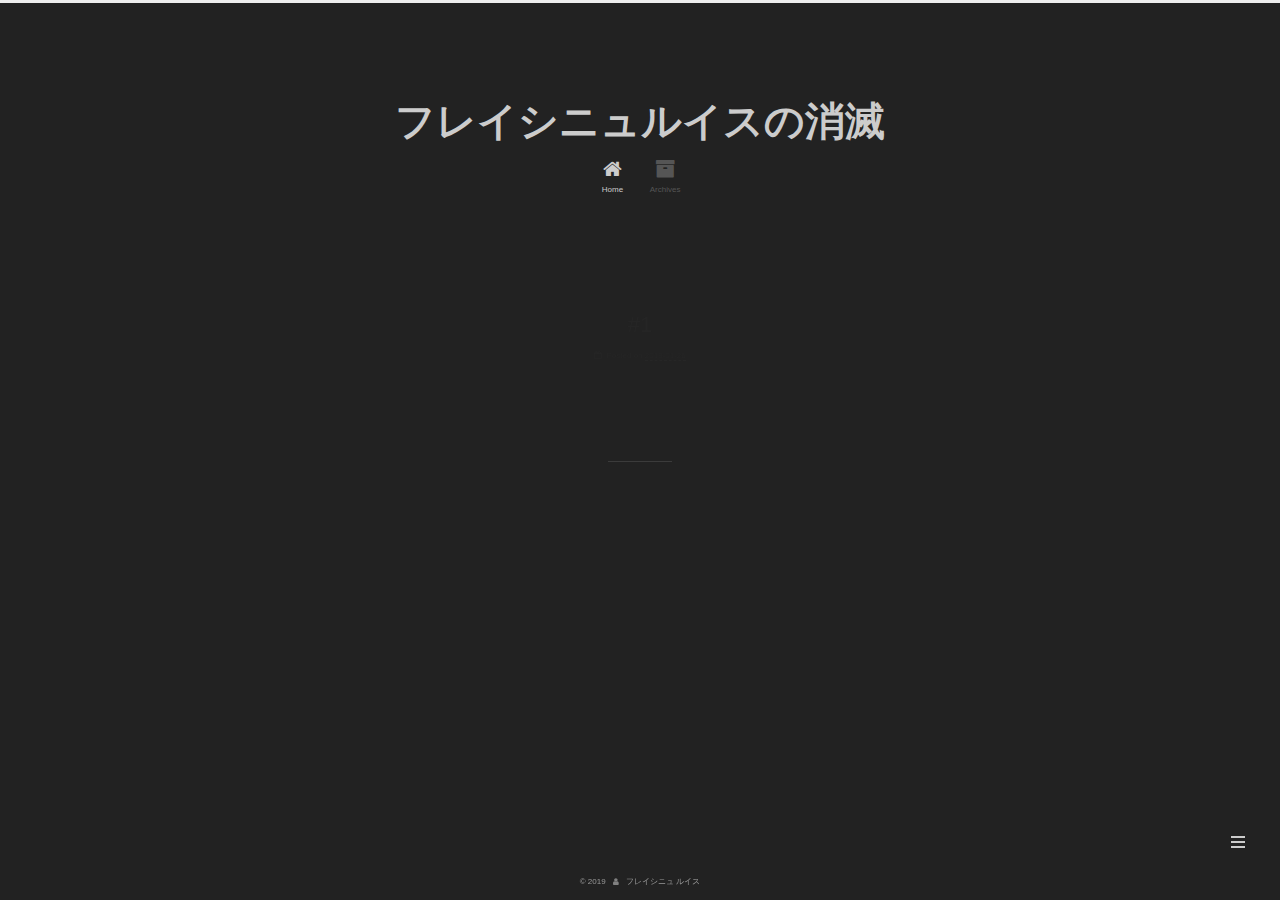
==== index.html @ 5e3090f8 "u" ====
<!DOCTYPE html>












  


<html class="theme-next muse use-motion" lang="">
<head><meta name="generator" content="Hexo 3.8.0">
  <meta charset="UTF-8">
<meta http-equiv="X-UA-Compatible" content="IE=edge">
<meta name="viewport" content="width=device-width, initial-scale=1, maximum-scale=2">
<meta name="theme-color" content="#222">


























<link rel="stylesheet" href="/lib/font-awesome/css/font-awesome.min.css?v=4.6.2">

<link rel="stylesheet" href="/css/main.css?v=6.7.0">


  <link rel="apple-touch-icon" sizes="180x180" href="/images/apple-touch-icon-next.png?v=6.7.0">


  <link rel="icon" type="image/png" sizes="32x32" href="/images/favicon-32x32-next.png?v=6.7.0">


  <link rel="icon" type="image/png" sizes="16x16" href="/images/favicon-16x16-next.png?v=6.7.0">


  <link rel="mask-icon" href="/images/logo.svg?v=6.7.0" color="#222">







<script id="hexo.configurations">
  var NexT = window.NexT || {};
  var CONFIG = {
    root: '/',
    scheme: 'Muse',
    version: '6.7.0',
    sidebar: {"position":"left","display":"post","offset":12,"b2t":false,"scrollpercent":false,"onmobile":false},
    fancybox: false,
    fastclick: false,
    lazyload: false,
    tabs: true,
    motion: {"enable":true,"async":false,"transition":{"post_block":"fadeIn","post_header":"slideDownIn","post_body":"slideDownIn","coll_header":"slideLeftIn","sidebar":"slideUpIn"}},
    algolia: {
      applicationID: '',
      apiKey: '',
      indexName: '',
      hits: {"per_page":10},
      labels: {"input_placeholder":"Search for Posts","hits_empty":"We didn't find any results for the search: ${query}","hits_stats":"${hits} results found in ${time} ms"}
    }
  };
</script>


  




  <meta property="og:type" content="website">
<meta property="og:title" content="フレイシニュルイスの消滅">
<meta property="og:url" content="http://yoursite.com/index.html">
<meta property="og:site_name" content="フレイシニュルイスの消滅">
<meta property="og:locale" content="default">
<meta name="twitter:card" content="summary">
<meta name="twitter:title" content="フレイシニュルイスの消滅">






  <link rel="canonical" href="http://yoursite.com/">



<script id="page.configurations">
  CONFIG.page = {
    sidebar: "",
  };
</script>

  <title>フレイシニュルイスの消滅</title>
  












  <noscript>
  <style>
  .use-motion .motion-element,
  .use-motion .brand,
  .use-motion .menu-item,
  .sidebar-inner,
  .use-motion .post-block,
  .use-motion .pagination,
  .use-motion .comments,
  .use-motion .post-header,
  .use-motion .post-body,
  .use-motion .collection-title { opacity: initial; }

  .use-motion .logo,
  .use-motion .site-title,
  .use-motion .site-subtitle {
    opacity: initial;
    top: initial;
  }

  .use-motion .logo-line-before i { left: initial; }
  .use-motion .logo-line-after i { right: initial; }
  </style>
</noscript>

</head>

<body itemscope="" itemtype="http://schema.org/WebPage" lang="default">

  
  
    
  

  <div class="container sidebar-position-left 
  page-home">
    <div class="headband"></div>

    <header id="header" class="header" itemscope="" itemtype="http://schema.org/WPHeader">
      <div class="header-inner"><div class="site-brand-wrapper">
  <div class="site-meta">
    

    <div class="custom-logo-site-title">
      <a href="/" class="brand" rel="start">
        <span class="logo-line-before"><i></i></span>
        <span class="site-title">フレイシニュルイスの消滅</span>
        <span class="logo-line-after"><i></i></span>
      </a>
    </div>
    
    
  </div>

  <div class="site-nav-toggle">
    <button aria-label="Toggle navigation bar">
      <span class="btn-bar"></span>
      <span class="btn-bar"></span>
      <span class="btn-bar"></span>
    </button>
  </div>
</div>



<nav class="site-nav">
  
    <ul id="menu" class="menu">
      
        
        
        
          
          <li class="menu-item menu-item-home menu-item-active">

    
    
    
      
    

    

    <a href="/" rel="section"><i class="menu-item-icon fa fa-fw fa-home"></i> <br>Home</a>

  </li>
        
        
        
          
          <li class="menu-item menu-item-archives">

    
    
    
      
    

    

    <a href="/archives/" rel="section"><i class="menu-item-icon fa fa-fw fa-archive"></i> <br>Archives</a>

  </li>

      
      
    </ul>
  

  
    

  

  
</nav>



  



</div>
    </header>

    


    <main id="main" class="main">
      <div class="main-inner">
        <div class="content-wrap">
          
          <div id="content" class="content">
            
  <section id="posts" class="posts-expand">
    
      

  

  
  
  

  

  <article class="post post-type-normal" itemscope="" itemtype="http://schema.org/Article">
  
  
  
  <div class="post-block">
    <link itemprop="mainEntityOfPage" href="http://yoursite.com/2019/01/26/1/">

    <span hidden itemprop="author" itemscope="" itemtype="http://schema.org/Person">
      <meta itemprop="name" content="フレイシニュ ルイス">
      <meta itemprop="description" content="">
      <meta itemprop="image" content="/images/avatar.gif">
    </span>

    <span hidden itemprop="publisher" itemscope="" itemtype="http://schema.org/Organization">
      <meta itemprop="name" content="フレイシニュルイスの消滅">
    </span>

    
      <header class="post-header">

        
        
          <h1 class="post-title" itemprop="name headline">
                
                
                <a href="/2019/01/26/1/" class="post-title-link" itemprop="url">#1</a>
              
            
          </h1>
        

        <div class="post-meta">
          <span class="post-time">

            
            
            

            
              <span class="post-meta-item-icon">
                <i class="fa fa-calendar-o"></i>
              </span>
              
                <span class="post-meta-item-text">Posted on</span>
              

              
                
              

              <time title="Created: 2019-01-26 18:17:09" itemprop="dateCreated datePublished" datetime="2019-01-26T18:17:09+00:00">2019-01-26</time>
            

            
          </span>

          

          
            
            
          

          
          

          

          

          

        </div>
      </header>
    

    
    
    
    <div class="post-body" itemprop="articleBody">

      
      

      
        
          
            
          
        
      
    </div>

    

    
    
    

    

    
      
    
    

    

    <footer class="post-footer">
      

      

      

      
      
        <div class="post-eof"></div>
      
    </footer>
  </div>
  
  
  
  </article>


    
      

  

  
  
  

  

  <article class="post post-type-normal" itemscope="" itemtype="http://schema.org/Article">
  
  
  
  <div class="post-block">
    <link itemprop="mainEntityOfPage" href="http://yoursite.com/2019/01/26/note-0/">

    <span hidden itemprop="author" itemscope="" itemtype="http://schema.org/Person">
      <meta itemprop="name" content="フレイシニュ ルイス">
      <meta itemprop="description" content="">
      <meta itemprop="image" content="/images/avatar.gif">
    </span>

    <span hidden itemprop="publisher" itemscope="" itemtype="http://schema.org/Organization">
      <meta itemprop="name" content="フレイシニュルイスの消滅">
    </span>

    
      <header class="post-header">

        
        
          <h1 class="post-title" itemprop="name headline">
                
                
                <a href="/2019/01/26/note-0/" class="post-title-link" itemprop="url">note #0</a>
              
            
          </h1>
        

        <div class="post-meta">
          <span class="post-time">

            
            
            

            
              <span class="post-meta-item-icon">
                <i class="fa fa-calendar-o"></i>
              </span>
              
                <span class="post-meta-item-text">Posted on</span>
              

              
                
              

              <time title="Created: 2019-01-26 10:15:08 / Modified: 10:18:47" itemprop="dateCreated datePublished" datetime="2019-01-26T10:15:08+00:00">2019-01-26</time>
            

            
              

              
            
          </span>

          

          
            
            
          

          
          

          

          

          

        </div>
      </header>
    

    
    
    
    <div class="post-body" itemprop="articleBody">

      
      

      
        
          
            <p>百五</p>

          
        
      
    </div>

    

    
    
    

    

    
      
    
    

    

    <footer class="post-footer">
      

      

      

      
      
        <div class="post-eof"></div>
      
    </footer>
  </div>
  
  
  
  </article>


    
  </section>

  


          </div>
          

        </div>
        
          
  
  <div class="sidebar-toggle">
    <div class="sidebar-toggle-line-wrap">
      <span class="sidebar-toggle-line sidebar-toggle-line-first"></span>
      <span class="sidebar-toggle-line sidebar-toggle-line-middle"></span>
      <span class="sidebar-toggle-line sidebar-toggle-line-last"></span>
    </div>
  </div>

  <aside id="sidebar" class="sidebar">
    
    <div class="sidebar-inner">

      

      

      <div class="site-overview-wrap sidebar-panel sidebar-panel-active">
        <div class="site-overview">
          <div class="site-author motion-element" itemprop="author" itemscope="" itemtype="http://schema.org/Person">
            
              <p class="site-author-name" itemprop="name">フレイシニュ ルイス</p>
              <p class="site-description motion-element" itemprop="description"></p>
          </div>

          
            <nav class="site-state motion-element">
              
                <div class="site-state-item site-state-posts">
                
                  <a href="/archives/">
                
                    <span class="site-state-item-count">2</span>
                    <span class="site-state-item-name">posts</span>
                  </a>
                </div>
              

              

              
            </nav>
          

          

          

          

          
          

          
            
          
          

        </div>
      </div>

      

      

    </div>
  </aside>


        
      </div>
    </main>

    <footer id="footer" class="footer">
      <div class="footer-inner">
        <div class="copyright">&copy; <span itemprop="copyrightYear">2019</span>
  <span class="with-love" id="animate">
    <i class="fa fa-user"></i>
  </span>
  <span class="author" itemprop="copyrightHolder">フレイシニュ ルイス</span>

  

  
</div>









        








        
      </div>
    </footer>

    
      <div class="back-to-top">
        <i class="fa fa-arrow-up"></i>
        
      </div>
    

    

    

    
  </div>

  

<script>
  if (Object.prototype.toString.call(window.Promise) !== '[object Function]') {
    window.Promise = null;
  }
</script>


























  
  <script src="/lib/jquery/index.js?v=2.1.3"></script>

  
  <script src="/lib/velocity/velocity.min.js?v=1.2.1"></script>

  
  <script src="/lib/velocity/velocity.ui.min.js?v=1.2.1"></script>


  


  <script src="/js/src/utils.js?v=6.7.0"></script>

  <script src="/js/src/motion.js?v=6.7.0"></script>



  
  


  <script src="/js/src/schemes/muse.js?v=6.7.0"></script>



  

  


  <script src="/js/src/bootstrap.js?v=6.7.0"></script>



  



  





  

  

  

  

  

  

  

  

  

  

  

  

  

</body>
</html>
---- css/main.css ----
/* normalize.css v3.0.2 | MIT License | git.io/normalize */
html {
  font-family: sans-serif; /* 1 */
  -ms-text-size-adjust: 100%; /* 2 */
  -webkit-text-size-adjust: 100%; /* 2 */
}
body {
  margin: 0;
}
article,
aside,
details,
figcaption,
figure,
footer,
header,
hgroup,
main,
menu,
nav,
section,
summary {
  display: block;
}
audio,
canvas,
progress,
video {
  display: inline-block; /* 1 */
  vertical-align: baseline; /* 2 */
}
audio:not([controls]) {
  display: none;
  height: 0;
}
[hidden],
template {
  display: none;
}
a {
  background-color: transparent;
}
a:active,
a:hover {
  outline: 0;
}
abbr[title] {
  border-bottom: 1px dotted;
}
b,
strong {
  font-weight: bold;
}
dfn {
  font-style: italic;
}
h1 {
  font-size: 2em;
  margin: 0.67em 0;
}
mark {
  background: #ff0;
  color: #000;
}
small {
  font-size: 80%;
}
sub,
sup {
  font-size: 75%;
  line-height: 0;
  position: relative;
  vertical-align: baseline;
}
sup {
  top: -0.5em;
}
sub {
  bottom: -0.25em;
}
img {
  border: 0;
}
svg:not(:root) {
  overflow: hidden;
}
figure {
  margin: 1em 40px;
}
hr {
  -moz-box-sizing: content-box;
  box-sizing: content-box;
  height: 0;
}
pre {
  overflow: auto;
}
code,
kbd,
pre,
samp {
  font-family: monospace, monospace;
  font-size: 1em;
}
button,
input,
optgroup,
select,
textarea {
  color: inherit; /* 1 */
  font: inherit; /* 2 */
  margin: 0; /* 3 */
}
button {
  overflow: visible;
}
button,
select {
  text-transform: none;
}
button,
html input[type="button"],
input[type="reset"],
input[type="submit"] {
  -webkit-appearance: button; /* 2 */
  cursor: pointer; /* 3 */
}
button[disabled],
html input[disabled] {
  cursor: default;
}
button::-moz-focus-inner,
input::-moz-focus-inner {
  border: 0;
  padding: 0;
}
input {
  line-height: normal;
}
input[type="checkbox"],
input[type="radio"] {
  box-sizing: border-box; /* 1 */
  padding: 0; /* 2 */
}
input[type="number"]::-webkit-inner-spin-button,
input[type="number"]::-webkit-outer-spin-button {
  height: auto;
}
input[type="search"] {
  -webkit-appearance: textfield; /* 1 */
  -moz-box-sizing: content-box;
  -webkit-box-sizing: content-box; /* 2 */
  box-sizing: content-box;
}
input[type="search"]::-webkit-search-cancel-button,
input[type="search"]::-webkit-search-decoration {
  -webkit-appearance: none;
}
fieldset {
  border: 1px solid #c0c0c0;
  margin: 0 2px;
  padding: 0.35em 0.625em 0.75em;
}
legend {
  border: 0; /* 1 */
  padding: 0; /* 2 */
}
textarea {
  overflow: auto;
}
optgroup {
  font-weight: bold;
}
table {
  border-collapse: collapse;
  border-spacing: 0;
}
td,
th {
  padding: 0;
}
::selection {
  background: #262a30;
  color: #fff;
}
body {
  position: relative;
  font-family: 'Lato', "PingFang SC", "Microsoft YaHei", sans-serif;
  font-size: 14px;
  line-height: 2;
  color: #ccc;
  background: #222;
}
@media (max-width: 767px) {
  body {
    padding-right: 0 !important;
  }
}
@media (min-width: 768px) and (max-width: 991px) {
  body {
    padding-right: 0 !important;
  }
}
@media (min-width: 1200px) {
  body {
    font-size: 16px;
  }
}
h1,
h2,
h3,
h4,
h5,
h6 {
  margin: 0;
  padding: 0;
  font-weight: bold;
  line-height: 1.5;
  font-family: 'Lato', "PingFang SC", "Microsoft YaHei", sans-serif;
}
h1,
h2,
h3,
h4,
h5,
h6 {
  margin: 20px 0 px;
}
h1 {
  font-size: 22px;
}
h1 code {
  font-size: 22px;
}
@media (max-width: 767px) {
  h1 {
    font-size: 18px;
  }
  h1 code {
    font-size: 18px;
  }
}
h2 {
  font-size: 20px;
}
h2 code {
  font-size: 20px;
}
@media (max-width: 767px) {
  h2 {
    font-size: 16px;
  }
  h2 code {
    font-size: 16px;
  }
}
h3 {
  font-size: 18px;
}
h3 code {
  font-size: 18px;
}
@media (max-width: 767px) {
  h3 {
    font-size: 14px;
  }
  h3 code {
    font-size: 14px;
  }
}
h4 {
  font-size: 16px;
}
h4 code {
  font-size: 16px;
}
@media (max-width: 767px) {
  h4 {
    font-size: 12px;
  }
  h4 code {
    font-size: 12px;
  }
}
h5 {
  font-size: 14px;
}
h5 code {
  font-size: 14px;
}
@media (max-width: 767px) {
  h5 {
    font-size: 10px;
  }
  h5 code {
    font-size: 10px;
  }
}
h6 {
  font-size: 12px;
}
h6 code {
  font-size: 12px;
}
@media (max-width: 767px) {
  h6 {
    font-size: 8px;
  }
  h6 code {
    font-size: 8px;
  }
}
p {
  margin: 0 0 20px 0;
}
a,
span.exturl {
  overflow-wrap: break-word;
  word-wrap: break-word;
  background-color: transparent;
  color: #555;
  text-decoration: none;
  outline: none;
  border-bottom: 1px solid #999;
  cursor: pointer;
}
a:hover,
span.exturl:hover {
  color: #222;
  border-bottom-color: #222;
}
blockquote {
  margin: 0;
  padding: 0;
}
img {
  display: block;
  margin: auto;
  max-width: 100%;
  height: auto;
}
hr {
  margin: 40px 0;
  height: 3px;
  border: none;
  background-color: #ddd;
  background-image: repeating-linear-gradient(-45deg, #fff, #fff 4px, transparent 4px, transparent 8px);
}
blockquote {
  padding: 0 15px;
  color: #666;
  border-left: 4px solid #ddd;
}
blockquote cite::before {
  content: "-";
  padding: 0 5px;
}
dt {
  font-weight: 700;
}
dd {
  margin: 0;
  padding: 0;
}
kbd {
  border: 1px solid #ccc;
  border-radius: 0.2em;
  box-shadow: 0.1em 0.1em 0.2em rgba(0,0,0,0.1);
  background-color: #f9f9f9;
  font-family: inherit;
  background-image: -webkit-linear-gradient(top, #eee, #fff, #eee);
  padding: 0.1em 0.3em;
  white-space: nowrap;
}
.text-left {
  text-align: left;
}
.text-center {
  text-align: center;
}
.text-right {
  text-align: right;
}
.text-justify {
  text-align: justify;
}
.text-nowrap {
  white-space: nowrap;
}
.text-lowercase {
  text-transform: lowercase;
}
.text-uppercase {
  text-transform: uppercase;
}
.text-capitalize {
  text-transform: capitalize;
}
.center-block {
  display: block;
  margin-left: auto;
  margin-right: auto;
}
.clearfix:before,
.clearfix:after {
  content: " ";
  display: table;
}
.clearfix:after {
  clear: both;
}
.pullquote {
  width: 45%;
}
.pullquote.left {
  float: left;
  margin-left: 5px;
  margin-right: 10px;
}
.pullquote.right {
  float: right;
  margin-left: 10px;
  margin-right: 5px;
}
.affix.affix.affix {
  position: fixed;
}
.translation {
  margin-top: -20px;
  font-size: 14px;
  color: #999;
}
.scrollbar-measure {
  width: 100px;
  height: 100px;
  overflow: scroll;
  position: absolute;
  top: -9999px;
}
.use-motion .motion-element {
  opacity: 0;
}
table {
  margin: 20px 0;
  width: 100%;
  border-collapse: collapse;
  border-spacing: 0;
  border: 1px solid #ddd;
  font-size: 14px;
  word-break: break-all;
}
table>tbody>tr:nth-of-type(odd) {
  background-color: #f9f9f9;
}
table>tbody>tr:hover {
  background-color: #f5f5f5;
}
caption,
th,
td {
  padding: 8px;
  text-align: left;
  vertical-align: middle;
  font-weight: normal;
}
th,
td {
  border-bottom: 3px solid #ddd;
  border-right: 1px solid #eee;
}
th {
  padding-bottom: 10px;
  font-weight: 700;
}
td {
  border-bottom-width: 1px;
}
html,
body {
  height: 100%;
}
.container {
  position: relative;
}
.header-inner {
  margin: 0 auto;
  padding: 100px 0 70px;
  width: 700px;
}
@media (min-width: 1200px) {
  .container .header-inner {
    width: 800px;
  }
}
@media (min-width: 1600px) {
  .container .header-inner {
    width: 900px;
  }
}
.main-inner {
  margin: 0 auto;
  width: 700px;
}
@media (min-width: 1200px) {
  .container .main-inner {
    width: 800px;
  }
}
@media (min-width: 1600px) {
  .container .main-inner {
    width: 900px;
  }
}
.footer {
  padding: 10px 0;
}
.footer-inner {
  box-sizing: border-box;
  margin: 0px auto;
  width: 700px;
}
@media (min-width: 1200px) {
  .container .footer-inner {
    width: 800px;
  }
}
@media (min-width: 1600px) {
  .container .footer-inner {
    width: 900px;
  }
}
pre,
.highlight {
  overflow: auto;
  margin: 20px 0;
  padding: 0;
  font-size: 14px;
  color: #4d4d4c;
  background: #f7f7f7;
  line-height: 1.6;
}
pre,
code {
  font-family: consolas, Menlo, "PingFang SC", "Microsoft YaHei", monospace;
}
code {
  overflow-wrap: break-word;
  word-wrap: break-word;
  padding: 2px 4px;
  color: #555;
  background: #eee;
  border-radius: 3px;
  font-size: 14px;
}
pre {
  padding: 10px;
}
pre code {
  padding: 0;
  color: #4d4d4c;
  background: none;
  text-shadow: none;
}
.highlight {
  border-radius: 1px;
}
.highlight pre {
  border: none;
  margin: 0;
  padding: 10px 0;
}
.highlight table {
  margin: 0;
  width: auto;
  border: none;
}
.highlight td {
  border: none;
  padding: 0;
}
.highlight figcaption {
  font-size: 1em;
  color: #4d4d4c;
  line-height: 1em;
  margin-bottom: 1em;
  margin: 0em;
  padding: 0.5em;
  background: #eee;
  border-bottom: 1px solid #e9e9e9;
}
.highlight figcaption:before,
.highlight figcaption:after {
  content: " ";
  display: table;
}
.highlight figcaption:after {
  clear: both;
}
.highlight figcaption a {
  float: right;
  color: #4d4d4c;
}
.highlight figcaption a:hover {
  border-bottom-color: #4d4d4c;
}
.highlight .gutter pre {
  padding-left: 10px;
  padding-right: 10px;
  color: #869194;
  text-align: right;
  background-color: #eff2f3;
}
.highlight .code pre {
  width: 100%;
  padding-left: 10px;
  padding-right: 10px;
  background-color: #f7f7f7;
}
.highlight .line {
  height: 20px;
}
.gutter {
  -webkit-user-select: none;
  -moz-user-select: none;
  -ms-user-select: none;
  user-select: none;
}
.gist table {
  width: auto;
}
.gist table td {
  border: none;
}
pre .deletion {
  background: #fdd;
}
pre .addition {
  background: #dfd;
}
pre .meta {
  color: #8959a8;
}
pre .comment {
  color: #8e908c;
}
pre .variable,
pre .attribute,
pre .tag,
pre .name,
pre .regexp,
pre .ruby .constant,
pre .xml .tag .title,
pre .xml .pi,
pre .xml .doctype,
pre .html .doctype,
pre .css .id,
pre .css .class,
pre .css .pseudo {
  color: #c82829;
}
pre .number,
pre .preprocessor,
pre .built_in,
pre .builtin-name,
pre .literal,
pre .params,
pre .constant,
pre .command {
  color: #f5871f;
}
pre .ruby .class .title,
pre .css .rules .attribute,
pre .string,
pre .symbol,
pre .value,
pre .inheritance,
pre .header,
pre .ruby .symbol,
pre .xml .cdata,
pre .special,
pre .formula {
  color: #718c00;
}
pre .title,
pre .css .hexcolor {
  color: #3e999f;
}
pre .function,
pre .python .decorator,
pre .python .title,
pre .ruby .function .title,
pre .ruby .title .keyword,
pre .perl .sub,
pre .javascript .title,
pre .coffeescript .title {
  color: #4271ae;
}
pre .keyword,
pre .javascript .function {
  color: #8959a8;
}
.posts-expand .post-body img.full-image {
  border: none;
}
.blockquote-center,
.page-home .post-type-quote blockquote,
.page-post-detail .post-type-quote blockquote {
  position: relative;
  margin: 40px 0;
  padding: 0;
  border-left: none;
  text-align: center;
}
.blockquote-center::before,
.page-home .post-type-quote blockquote::before,
.page-post-detail .post-type-quote blockquote::before,
.blockquote-center::after,
.page-home .post-type-quote blockquote::after,
.page-post-detail .post-type-quote blockquote::after {
  position: absolute;
  content: ' ';
  display: block;
  width: 100%;
  height: 24px;
  opacity: 0.2;
  background-repeat: no-repeat;
  background-position: 0 -6px;
  background-size: 22px 22px;
}
.blockquote-center::before,
.page-home .post-type-quote blockquote::before,
.page-post-detail .post-type-quote blockquote::before {
  top: -20px;
  background-image: url("../images/quote-l.svg");
  border-top: 1px solid #ccc;
}
.blockquote-center::after,
.page-home .post-type-quote blockquote::after,
.page-post-detail .post-type-quote blockquote::after {
  bottom: -20px;
  background-image: url("../images/quote-r.svg");
  border-bottom: 1px solid #ccc;
  background-position: 100% 8px;
}
.blockquote-center p,
.page-home .post-type-quote blockquote p,
.page-post-detail .post-type-quote blockquote p,
.blockquote-center div,
.page-home .post-type-quote blockquote div,
.page-post-detail .post-type-quote blockquote div {
  text-align: center;
}
.post .post-body .group-picture img {
  box-sizing: border-box;
  padding: 0 3px;
  border: none;
}
.post .group-picture-row {
  overflow: hidden;
  margin-top: 6px;
}
.post .group-picture-row:first-child {
  margin-top: 0;
}
.post .group-picture-column {
  float: left;
}
.page-post-detail .post-body .group-picture-column {
  float: none;
  margin-top: 10px;
  width: auto !important;
}
.page-post-detail .post-body .group-picture-column img {
  margin: 0 auto;
}
.page-archive .group-picture-container {
  overflow: hidden;
}
.page-archive .group-picture-row {
  float: left;
}
.page-archive .group-picture-row:first-child {
  margin-top: 6px;
}
.page-archive .group-picture-column {
  max-width: 150px;
  max-height: 150px;
}
.post-body .note {
  position: relative;
  padding: 15px;
  margin-bottom: 20px;
  border: 1px solid #eee;
  border-left-width: 5px;
  border-radius: 3px;
}
.post-body .note h2,
.post-body .note h3,
.post-body .note h4,
.post-body .note h5,
.post-body .note h6 {
  margin-top: 0;
  margin-bottom: 0;
  border-bottom: initial;
  padding-top: 0 !important;
}
.post-body .note p:first-child,
.post-body .note ul:first-child,
.post-body .note ol:first-child,
.post-body .note table:first-child,
.post-body .note pre:first-child,
.post-body .note blockquote:first-child {
  margin-top: 0;
}
.post-body .note p:last-child,
.post-body .note ul:last-child,
.post-body .note ol:last-child,
.post-body .note table:last-child,
.post-body .note pre:last-child,
.post-body .note blockquote:last-child {
  margin-bottom: 0;
}
.post-body .note.default {
  border-left-color: #777;
}
.post-body .note.default h2,
.post-body .note.default h3,
.post-body .note.default h4,
.post-body .note.default h5,
.post-body .note.default h6 {
  color: #777;
}
.post-body .note.primary {
  border-left-color: #6f42c1;
}
.post-body .note.primary h2,
.post-body .note.primary h3,
.post-body .note.primary h4,
.post-body .note.primary h5,
.post-body .note.primary h6 {
  color: #6f42c1;
}
.post-body .note.info {
  border-left-color: #428bca;
}
.post-body .note.info h2,
.post-body .note.info h3,
.post-body .note.info h4,
.post-body .note.info h5,
.post-body .note.info h6 {
  color: #428bca;
}
.post-body .note.success {
  border-left-color: #5cb85c;
}
.post-body .note.success h2,
.post-body .note.success h3,
.post-body .note.success h4,
.post-body .note.success h5,
.post-body .note.success h6 {
  color: #5cb85c;
}
.post-body .note.warning {
  border-left-color: #f0ad4e;
}
.post-body .note.warning h2,
.post-body .note.warning h3,
.post-body .note.warning h4,
.post-body .note.warning h5,
.post-body .note.warning h6 {
  color: #f0ad4e;
}
.post-body .note.danger {
  border-left-color: #d9534f;
}
.post-body .note.danger h2,
.post-body .note.danger h3,
.post-body .note.danger h4,
.post-body .note.danger h5,
.post-body .note.danger h6 {
  color: #d9534f;
}
.post-body .label {
  display: inline;
  padding: 0 2px;
  white-space: nowrap;
}
.post-body .label.default {
  background-color: #f0f0f0;
}
.post-body .label.primary {
  background-color: #efe6f7;
}
.post-body .label.info {
  background-color: #e5f2f8;
}
.post-body .label.success {
  background-color: #e7f4e9;
}
.post-body .label.warning {
  background-color: #fcf6e1;
}
.post-body .label.danger {
  background-color: #fae8eb;
}
.post-body .tabs {
  position: relative;
  display: block;
  margin-bottom: 20px;
  padding-top: 10px;
}
.post-body .tabs ul.nav-tabs {
  margin: 0;
  padding: 0;
  display: flex;
  margin-bottom: -1px;
}
@media (max-width: 413px) {
  .post-body .tabs ul.nav-tabs {
    display: block;
    margin-bottom: 5px;
  }
}
.post-body .tabs ul.nav-tabs li.tab {
  list-style-type: none !important;
  margin: 0 0.25em 0 0;
  border-top: 3px solid transparent;
  border-left: 1px solid transparent;
  border-right: 1px solid transparent;
}
@media (max-width: 413px) {
  .post-body .tabs ul.nav-tabs li.tab {
    margin: initial;
    border-top: 1px solid transparent;
    border-left: 3px solid transparent;
    border-right: 1px solid transparent;
    border-bottom: 1px solid transparent;
  }
}
.post-body .tabs ul.nav-tabs li.tab a {
  outline: 0;
  border-bottom: initial;
  display: block;
  line-height: 1.8em;
  padding: 0.25em 0.75em;
  transition-duration: 0.2s;
  transition-timing-function: ease-out;
  transition-delay: 0s;
}
.post-body .tabs ul.nav-tabs li.tab a i {
  width: 1.285714285714286em;
}
.post-body .tabs ul.nav-tabs li.tab.active {
  border-top: 3px solid #fc6423;
  border-left: 1px solid #ddd;
  border-right: 1px solid #ddd;
  background-color: #fff;
}
@media (max-width: 413px) {
  .post-body .tabs ul.nav-tabs li.tab.active {
    border-top: 1px solid #ddd;
    border-left: 3px solid #fc6423;
    border-right: 1px solid #ddd;
    border-bottom: 1px solid #ddd;
  }
}
.post-body .tabs ul.nav-tabs li.tab.active a {
  cursor: default;
  color: #555;
}
.post-body .tabs .tab-content {
  background-color: #fff;
}
.post-body .tabs .tab-content .tab-pane {
  border: 1px solid #ddd;
  padding: 20px 20px 0 20px;
}
.post-body .tabs .tab-content .tab-pane:not(.active) {
  display: none !important;
}
.post-body .tabs .tab-content .tab-pane.active {
  display: block !important;
}
.btn {
  display: inline-block;
  padding: 0 20px;
  font-size: 14px;
  color: #fff;
  background: #fff;
  border: 2px solid #222;
  text-decoration: none;
  border-radius: 0;
  transition-property: background-color;
  transition-duration: 0.2s;
  transition-timing-function: ease-in-out;
  transition-delay: 0s;
  line-height: 2;
}
.btn:hover {
  border-color: #fff;
  color: #fff;
  background: #222;
}
.btn +.btn {
  margin: 0 0 8px 8px;
}
.btn .fa-fw {
  width: 1.285714285714286em;
  text-align: left;
}
.btn-bar {
  display: block;
  width: 22px;
  height: 2px;
  background: #555;
  border-radius: 1px;
}
.btn-bar+.btn-bar {
  margin-top: 4px;
}
.pagination {
  margin: 120px 0 40px;
  text-align: center;
  border-top: 1px solid #eee;
}
.page-number-basic,
.pagination .prev,
.pagination .next,
.pagination .page-number,
.pagination .space {
  display: inline-block;
  position: relative;
  top: -1px;
  margin: 0 10px;
  padding: 0 11px;
}
@media (max-width: 767px) {
  .page-number-basic,
  .pagination .prev,
  .pagination .next,
  .pagination .page-number,
  .pagination .space {
    margin: 0 5px;
  }
}
.pagination .prev,
.pagination .next,
.pagination .page-number {
  border-bottom: 0;
  border-top: 1px solid #eee;
  transition-property: border-color;
  transition-duration: 0.2s;
  transition-timing-function: ease-in-out;
  transition-delay: 0s;
}
.pagination .prev:hover,
.pagination .next:hover,
.pagination .page-number:hover {
  border-top-color: #222;
}
.pagination .space {
  padding: 0;
  margin: 0;
}
.pagination .prev {
  margin-left: 0;
}
.pagination .next {
  margin-right: 0;
}
.pagination .page-number.current {
  color: #fff;
  background: #ccc;
  border-top-color: #ccc;
}
@media (max-width: 767px) {
  .pagination {
    border-top: none;
  }
  .pagination .prev,
  .pagination .next,
  .pagination .page-number {
    margin-bottom: 10px;
    border-top: 0;
    border-bottom: 1px solid #eee;
    padding: 0 10px;
  }
  .pagination .prev:hover,
  .pagination .next:hover,
  .pagination .page-number:hover {
    border-bottom-color: #222;
  }
}
.comments {
  margin: 60px 20px 0;
}
.tag-cloud {
  text-align: center;
}
.tag-cloud a {
  display: inline-block;
  margin: 10px;
}
.tag-cloud a:hover {
  color: #fff !important;
}
.back-to-top {
  box-sizing: border-box;
  position: fixed;
  bottom: -100px;
  right: 30px;
  z-index: 1050;
  padding: 0 6px;
  width: 24px;
  background: #eee;
  font-size: 12px;
  opacity: 1;
  color: #fff;
  cursor: pointer;
  text-align: center;
  -webkit-transform: translateZ(0);
  transition-property: bottom;
  transition-duration: 0.2s;
  transition-timing-function: ease-in-out;
  transition-delay: 0s;
}
@media (min-width: 768px) and (max-width: 991px) {
  .back-to-top {
    display: none !important;
  }
}
@media (max-width: 767px) {
  .back-to-top {
    display: none !important;
  }
}
.back-to-top.back-to-top-on {
  bottom: 19px;
}
.header {
  background: transparent;
}
.header-inner {
  position: relative;
}
.headband {
  height: 3px;
  background: #eee;
}
.site-meta {
  margin: 0;
  text-align: center;
}
@media (max-width: 767px) {
  .site-meta {
    text-align: center;
  }
}
.brand {
  position: relative;
  display: inline-block;
  padding: 0 40px;
  color: #ccc;
  border-bottom: none;
}
.brand:hover {
  color: #555;
}
.logo {
  display: inline-block;
  margin-right: 5px;
  line-height: 36px;
  vertical-align: top;
}
.site-title {
  display: inline-block;
  vertical-align: top;
  line-height: 36px;
  font-size: 40px;
  font-weight:bolder;
  font-family: 'Lato', "PingFang SC", "Microsoft YaHei", sans-serif;
}
.site-subtitle {
  margin-top: 10px;
  font-size: 13px;
  color: #999;
}
.use-motion .brand {
  opacity: 0;
}
.use-motion .logo,
.use-motion .site-title,
.use-motion .site-subtitle,
.use-motion .custom-logo-image {
  opacity: 0;
  position: relative;
  top: -10px;
}
.site-nav-toggle {
  display: none;
  position: absolute;
  top: 10px;
  left: 10px;
}
@media (max-width: 767px) {
  .site-nav-toggle {
    display: block;
  }
}
.site-nav-toggle button {
  margin-top: 2px;
  padding: 9px 10px;
  background: transparent;
  border: none;
}
@media (max-width: 767px) {
  .site-nav {
    display: none;
    margin: 0 -10px;
    padding: 0 10px;
    clear: both;
    border-top: 1px solid #ddd;
  }
}
@media (min-width: 768px) and (max-width: 991px) {
  .site-nav {
    display: block !important;
  }
}
@media (min-width: 992px) {
  .site-nav {
    display: block !important;
  }
}
.menu {
  margin-top: 20px;
  padding-left: 0;
  text-align: center;
}
.menu .menu-item {
  display: inline-block;
  margin: 0 10px;
  list-style: none;
}
@media screen and (max-width: 767px) {
  .menu .menu-item {
    margin-top: 10px;
  }
}
.menu .menu-item a,
.menu .menu-item span.exturl {
  display: block;
  font-size: 8px;
  line-height: inherit;
  border-bottom: 1px solid transparent;
  transition-property: border-color;
  transition-duration: 0.2s;
  transition-timing-function: ease-in-out;
  transition-delay: 0s;
}

.menu .menu-item-icon {
    font-size: 20px;
}
.menu .menu-item a:hover,
.menu .menu-item span.exturl:hover {
  border-bottom-color: #222;
}
.menu .menu-item .fa {
  margin-right: 5px;
}
.use-motion .menu-item {
  opacity: 0;
}
.post-body {
  overflow-wrap: break-word;
  word-wrap: break-word;
  font-family: 'Lato', "PingFang SC", "Microsoft YaHei", sans-serif;
}
.post-body .exturl .fa {
  font-size: 14px;
  margin-left: 4px;
}
.post-body .fancybox img {
  display: block !important;
  margin: 0 auto;
  cursor: pointer;
  cursor: zoom-in;
  cursor: -webkit-zoom-in;
}
.post-body .image-caption,
.post-body .figure .caption {
  margin: -20px auto 15px;
  text-align: center;
  font-size: 14px;
  color: #999;
  font-weight: bold;
  line-height: 1;
}
.post-sticky-flag {
  display: inline-block;
  font-size: 16px;
  -ms-transform: rotate(30deg);
  -webkit-transform: rotate(30deg);
  -moz-transform: rotate(30deg);
  -ms-transform: rotate(30deg);
  -o-transform: rotate(30deg);
  transform: rotate(30deg);
}
.use-motion .post-block,
.use-motion .pagination,
.use-motion .comments {
  opacity: 0;
}
.use-motion .post-header {
  opacity: 0;
}
.use-motion .post-body {
  opacity: 0;
}
.use-motion .collection-title {
  opacity: 0;
}
.posts-expand {
  padding-top: 40px;
}
@media (max-width: 767px) {
  .posts-expand {
    margin: 0 20px;
  }
  .post-body pre .gutter pre {
    padding-right: 10px;
  }
  .post-body .highlight {
    margin-left: 0px;
    margin-right: 0px;
    padding: 0;
  }
  .post-body .highlight .gutter pre {
    padding-right: 10px;
  }
}
@media (min-width: 992px) {
  .posts-expand .post-body {
    text-align: justify;
  }
}
.posts-expand .post-body h2,
.posts-expand .post-body h3,
.posts-expand .post-body h4,
.posts-expand .post-body h5,
.posts-expand .post-body h6 {
  padding-top: 10px;
}
.posts-expand .post-body h2 .header-anchor,
.posts-expand .post-body h3 .header-anchor,
.posts-expand .post-body h4 .header-anchor,
.posts-expand .post-body h5 .header-anchor,
.posts-expand .post-body h6 .header-anchor {
  float: right;
  margin-left: 10px;
  color: #ccc;
  border-bottom-style: none;
  visibility: hidden;
}
.posts-expand .post-body h2 .header-anchor:hover,
.posts-expand .post-body h3 .header-anchor:hover,
.posts-expand .post-body h4 .header-anchor:hover,
.posts-expand .post-body h5 .header-anchor:hover,
.posts-expand .post-body h6 .header-anchor:hover {
  color: inherit;
}
.posts-expand .post-body h2:hover .header-anchor,
.posts-expand .post-body h3:hover .header-anchor,
.posts-expand .post-body h4:hover .header-anchor,
.posts-expand .post-body h5:hover .header-anchor,
.posts-expand .post-body h6:hover .header-anchor {
  visibility: visible;
}
.posts-expand .post-body ul li {
  list-style: circle;
}
.posts-expand .post-body img {
  box-sizing: border-box;
  margin: auto;
  padding: 3px;
  border: 1px solid #ddd;
}
.posts-expand .post-body .fancybox img {
  margin: 0 auto 25px;
}
.posts-expand .post-body img {
  margin: 0 auto 25px;
}
@media (max-width: 767px) {
  .posts-collapse {
    margin: 0 20px;
  }
  .posts-collapse .post-title,
  .posts-collapse .post-meta {
    display: block;
    width: auto;
    text-align: left;
  }
}
.posts-collapse {
  position: relative;
  z-index: 1010;
  margin-left: 55px;
}
.posts-collapse::after {
  content: " ";
  position: absolute;
  top: 20px;
  left: 0;
  margin-left: -2px;
  width: 4px;
  height: 100%;
  background: #f5f5f5;
  z-index: -1;
}
@media (max-width: 767px) {
  .posts-collapse {
    margin: 0 20px;
  }
}
.posts-collapse .collection-title {
  position: relative;
  margin: 60px 0;
}
.posts-collapse .collection-title h1,
.posts-collapse .collection-title h2 {
  margin-left: 20px;
}
.posts-collapse .collection-title small {
  color: #bbb;
  margin-left: 5px;
}
.posts-collapse .collection-title::before {
  content: " ";
  position: absolute;
  left: 0;
  top: 50%;
  margin-left: -4px;
  margin-top: -4px;
  width: 8px;
  height: 8px;
  background: #bbb;
  border-radius: 50%;
}
.posts-collapse .post {
  margin: 30px 0;
}
.posts-collapse .post-header {
  position: relative;
  transition-duration: 0.2s;
  transition-timing-function: ease-in-out;
  transition-delay: 0s;
  transition-property: border;
  border-bottom: 1px dashed #ccc;
}
.posts-collapse .post-header::before {
  content: " ";
  position: absolute;
  left: 0;
  top: 12px;
  width: 6px;
  height: 6px;
  margin-left: -4px;
  background: #bbb;
  border-radius: 50%;
  border: 1px solid #fff;
  transition-duration: 0.2s;
  transition-timing-function: ease-in-out;
  transition-delay: 0s;
  transition-property: background;
}
.posts-collapse .post-header:hover {
  border-bottom-color: #666;
}
.posts-collapse .post-header:hover::before {
  background: #fff;
}
.posts-collapse .post-meta {
  position: absolute;
  font-size: 12px;
  left: 20px;
  top: 5px;
}
.posts-collapse .post-comments-count {
  display: none;
}
.posts-collapse .post-title {
  margin-left: 60px;
  font-size: 16px;
  font-weight: normal;
  line-height: inherit;
}
.posts-collapse .post-title::after {
  margin-left: 3px;
  opacity: 0.6;
}
.posts-collapse .post-title a,
.posts-collapse .post-title span.exturl {
  color: #666;
  border-bottom: none;
}
.page-home .post-type-quote .post-header,
.page-post-detail .post-type-quote .post-header,
.page-home .post-type-quote .post-tags,
.page-post-detail .post-type-quote .post-tags {
  display: none;
}
.posts-expand .post-title {
  overflow-wrap: break-word;
  word-wrap: break-word;
  text-align: center;
  font-weight: 400;
}
.posts-expand .post-title-link {
  display: inline-block;
  position: relative;
  color: #ccc;
  border-bottom: none;
  line-height: 1.2;
  vertical-align: top;
}
.posts-expand .post-title-link::before {
  content: "";
  position: absolute;
  width: 100%;
  height: 2px;
  bottom: 0;
  left: 0;
  background-color: #ccc;
  visibility: hidden;
  -webkit-transform: scaleX(0);
  -moz-transform: scaleX(0);
  -ms-transform: scaleX(0);
  -o-transform: scaleX(0);
  transform: scaleX(0);
  transition-duration: 0.2s;
  transition-timing-function: ease-in-out;
  transition-delay: 0s;
}
.posts-expand .post-title-link:hover::before {
  visibility: visible;
  -webkit-transform: scaleX(1);
  -moz-transform: scaleX(1);
  -ms-transform: scaleX(1);
  -o-transform: scaleX(1);
  transform: scaleX(1);
}
.posts-expand .post-title-link .fa {
  font-size: 20px;
  margin-left: 5px;
}
.posts-expand .post-meta {
  margin: 3px 0 30px 0;
  color: #bbb;
  font-family: 'Lato', "PingFang SC", "Microsoft YaHei", sans-serif;
  font-size: 8px;
  text-align: center;
}
.posts-expand .post-meta .post-category-list {
  display: inline-block;
  margin: 0;
  padding: 3px;
}
.posts-expand .post-meta .post-category-list-link {
  color: #999;
}
.posts-expand .post-meta .post-description {
  font-size: 14px;
  margin-top: 2px;
}
.posts-expand .post-meta time {
  border-bottom: 1px dashed #eee;
  cursor: help;
}
.post-meta-divider {
  margin: 0 0.5em;
}
.post-meta-item-icon {
  margin-right: 3px;
}
@media (min-width: 768px) and (max-width: 991px) {
  .post-meta-item-icon {
    display: inline-block;
  }
}
@media (max-width: 767px) {
  .post-meta-item-icon {
    display: inline-block;
  }
}
@media (min-width: 768px) and (max-width: 991px) {
  .post-meta-item-text {
    display: none;
  }
}
@media (max-width: 767px) {
  .post-meta-item-text {
    display: none;
  }
}
.post-button {
  margin-top: 40px;
}
.posts-expand .post-tags {
  margin-top: 40px;
  text-align: center;
}
.posts-expand .post-tags a {
  display: inline-block;
  margin-right: 10px;
  font-size: 13px;
}
.post-nav {
  display: table;
  margin-top: 15px;
  width: 100%;
  border-top: 1px solid #eee;
}
.post-nav-divider {
  display: table-cell;
  width: 10%;
}
.post-nav-item {
  display: table-cell;
  padding: 10px 0 0 0;
  width: 45%;
  vertical-align: top;
}
.post-nav-item a {
  position: relative;
  display: block;
  line-height: 25px;
  font-size: 14px;
  color: #555;
  border-bottom: none;
}
.post-nav-item a:hover {
  color: #ccc;
  border-bottom: none;
}
.post-nav-item a:active {
  top: 2px;
}
.post-nav-item .fa {
  font-size: 12px;
  margin-right: 5px;
}
.post-nav-next a {
  padding-left: 5px;
}
.post-nav-prev {
  text-align: right;
}
.post-nav-prev a {
  padding-right: 5px;
}
.post-nav-prev .fa {
  margin-left: 5px;
}
.posts-expand .post-eof {
  display: block;
  margin: 80px auto 60px;
  width: 8%;
  height: 1px;
  background: #ccc;
  text-align: center;
}
.post:last-child .post-eof.post-eof.post-eof {
  display: none;
}
.post-gallery {
  display: table;
  table-layout: fixed;
  width: 100%;
  border-collapse: separate;
}
.post-gallery-row {
  display: table-row;
}
.post-gallery .post-gallery-img {
  display: table-cell;
  text-align: center;
  vertical-align: middle;
  border: none;
}
.post-gallery .post-gallery-img img {
  max-width: 100%;
  max-height: 100%;
  border: none;
}
.fancybox-close,
.fancybox-close:hover {
  border: none;
}
.rtl.post-body p,
.rtl.post-body a,
.rtl.post-body h1,
.rtl.post-body h2,
.rtl.post-body h3,
.rtl.post-body h4,
.rtl.post-body h5,
.rtl.post-body h6,
.rtl.post-body li,
.rtl.post-body ul,
.rtl.post-body ol {
  direction: rtl;
  font-family: UKIJ Ekran;
}
.rtl.post-title {
  font-family: UKIJ Ekran;
}
.sidebar {
  position: fixed;
  right: 0;
  top: 0;
  bottom: 0;
  width: 0;
  z-index: 1040;
  box-shadow: inset 0 0px 0px #000;
  background: #ccc;
  -webkit-transform: translateZ(0);
}
.sidebar a,
.sidebar .exturl {
  color: #eee;
  border-bottom-color: #555;
}
.sidebar a:hover,
.sidebar .exturl:hover {
  color: #fff;
}
@media (min-width: 768px) and (max-width: 991px) {
  .sidebar {
    display: none !important;
  }
}
@media (max-width: 767px) {
  .sidebar {
    display: none !important;
  }
}
.sidebar-inner {
  position: relative;
  padding: 20px 10px;
  color: #fff;
  text-align: center;
}
.site-overview-wrap {
  overflow: hidden;
}
.site-overview {
  overflow-y: auto;
  overflow-x: hidden;
}
.cc-license {
  margin-top: 10px;
  text-align: center;
}
.cc-license .cc-opacity {
  opacity: 0.7;
  border-bottom: none;
}
.cc-license .cc-opacity:hover {
  opacity: 0.9;
}
.cc-license img {
  display: inline-block;
}
.sidebar-toggle {
  position: fixed;
  right: 30px;
  bottom: 45px;
  width: 14px;
  height: 14px;
  padding: 5px;
  background: #222;
  line-height: 0;
  z-index: 1050;
  cursor: pointer;
  -webkit-transform: translateZ(0);
}
@media (min-width: 768px) and (max-width: 991px) {
  .sidebar-toggle {
    display: none !important;
  }
}
@media (max-width: 767px) {
  .sidebar-toggle {
    display: none !important;
  }
}
.sidebar-toggle-line {
  position: relative;
  display: inline-block;
  vertical-align: top;
  height: 2px;
  width: 100%;
  background: #ccc;
  margin-top: 3px;
}
.sidebar-toggle-line:first-child {
  margin-top: 0;
}
.site-author-image {
  display: block;
  margin: 0 auto;
  padding: 2px;
  max-width: 96px;
  height: auto;
  border: 2px solid #333;
  opacity: 1;
}
.site-author-name {
  margin: 5px 0 0;
  text-align: center;
  color: #f5f5f5;
    font-size: 10px;
  font-weight:800;
}
.site-description {
  margin-top: 5px;
  text-align: center;
  font-size: 14px;
  color: #999;
}
.site-state {
  overflow: hidden;
  line-height: 1;
  white-space: nowrap;
  text-align: center;
}
.site-state-item {
  display: inline-block;
  padding: 0 15px;
  border-left: 1px solid #333;
}

.site-state-item:first-child {
  border-left: none;
}
.site-state-item a {
  border-bottom: none;
}
.site-state-item-count {
  display: block;
  text-align: center;
  color: inherit;
  font-weight: 600;
  font-size: 10px;
}
.site-state-item-name {
  font-size: 10px;
  color: inherit;
}
.feed-link {
  margin-top: 20px;
}
.feed-link a {
  display: inline-block;
  padding: 0 15px;
  color: #fc6423;
  border: 1px solid #fc6423;
  border-radius: 4px;
}
.feed-link a i {
  color: #fc6423;
  font-size: 14px;
}
.feed-link a:hover {
  color: #fff;
  background: #fc6423;
}
.feed-link a:hover i {
  color: #fff;
}
.links-of-author {
  margin-top: 20px;
}
.links-of-author a,
.links-of-author .exturl {
  display: inline-block;
  vertical-align: middle;
  margin-right: 10px;
  margin-bottom: 10px;
  border-bottom-color: #555;
  font-size: 13px;
}
.links-of-author a:before,
.links-of-author .exturl:before {
  display: inline-block;
  vertical-align: middle;
  margin-right: 3px;
  content: " ";
  width: 4px;
  height: 4px;
  border-radius: 50%;
  background: #ffc4a3;
}
.links-of-blogroll {
  font-size: 13px;
}
.links-of-blogroll-title {
  margin-top: 20px;
  font-size: 14px;
  font-weight: 600;
}
.links-of-blogroll-list {
  margin: 0;
  padding: 0;
  list-style: none;
}
.links-of-blogroll-item {
  padding: 2px 10px;
}
.links-of-blogroll-item a,
.links-of-blogroll-item span.exturl {
  max-width: 280px;
  box-sizing: border-box;
  display: inline-block;
  overflow: hidden;
  white-space: nowrap;
  text-overflow: ellipsis;
}
.sidebar-nav {
  margin: 0 0 20px;
  padding-left: 0;
}
.sidebar-nav li {
  display: inline-block;
  cursor: pointer;
  border-bottom: 1px solid transparent;
  font-size: 14px;
  color: #555;
}
.sidebar-nav li:hover {
  color:aqua;
}
.page-post-detail .sidebar-nav-toc {
  padding: 0 5px;
}
.page-post-detail .sidebar-nav-overview {
  margin-left: 10px;
}
.sidebar-nav .sidebar-nav-active {
  color: #87daff;
  border-bottom-color: #87daff;
}
.sidebar-nav .sidebar-nav-active:hover {
  color: #87daff;
}
.sidebar-panel {
  display: none;
}
.sidebar-panel-active {
  display: block;
}
.post-toc-empty {
  font-size: 14px;
  color: #666;
}
.post-toc-wrap {
  overflow: hidden;
}
.post-toc {
  overflow: auto;
}
.post-toc ol {
  margin: 0;
  padding: 0 2px 5px 10px;
  text-align: left;
  list-style: none;
  font-size: 14px;
}
.post-toc ol > ol {
  padding-left: 0;
}
.post-toc ol a {
  transition-duration: 0.2s;
  transition-timing-function: ease-in-out;
  transition-delay: 0s;
  transition-property: all;
  color: #999;
  border-bottom-color: #555;
}
.post-toc ol a:hover {
  color: #ccc;
  border-bottom-color: #ccc;
}
.post-toc .nav-item {
  overflow: hidden;
  text-overflow: ellipsis;
  white-space: nowrap;
  line-height: 1.8;
}
.post-toc .nav .nav-child {
  display: none;
}
.post-toc .nav .active > .nav-child {
  display: block;
}
.post-toc .nav .active-current > .nav-child {
  display: block;
}
.post-toc .nav .active-current > .nav-child > .nav-item {
  display: block;
}
.post-toc .nav .active > a {
  color: #87daff;
  border-bottom-color: #87daff;
}
.post-toc .nav .active-current > a {
  color: #87daff;
}
.post-toc .nav .active-current > a:hover {
  color: #87daff;
}
.footer {
  font-size: 8px;
  color: #999;
}
.footer img {
  border: none;
}
.footer-inner {
  text-align: center;
}
.with-love {
  display: inline-block;
  margin: 0 5px;
  color: #808080;
}
.powered-by,
.theme-info {
  display: inline-block;
}
@-moz-keyframes iconAnimate {
  0%, 100% {
    -webkit-transform: scale(1);
    -moz-transform: scale(1);
    -ms-transform: scale(1);
    -o-transform: scale(1);
    transform: scale(1);
  }
  10%, 30% {
    -webkit-transform: scale(0.9);
    -moz-transform: scale(0.9);
    -ms-transform: scale(0.9);
    -o-transform: scale(0.9);
    transform: scale(0.9);
  }
  20%, 40%, 60%, 80% {
    -webkit-transform: scale(1.1);
    -moz-transform: scale(1.1);
    -ms-transform: scale(1.1);
    -o-transform: scale(1.1);
    transform: scale(1.1);
  }
  50%, 70% {
    -webkit-transform: scale(1.1);
    -moz-transform: scale(1.1);
    -ms-transform: scale(1.1);
    -o-transform: scale(1.1);
    transform: scale(1.1);
  }
}
@-webkit-keyframes iconAnimate {
  0%, 100% {
    -webkit-transform: scale(1);
    -moz-transform: scale(1);
    -ms-transform: scale(1);
    -o-transform: scale(1);
    transform: scale(1);
  }
  10%, 30% {
    -webkit-transform: scale(0.9);
    -moz-transform: scale(0.9);
    -ms-transform: scale(0.9);
    -o-transform: scale(0.9);
    transform: scale(0.9);
  }
  20%, 40%, 60%, 80% {
    -webkit-transform: scale(1.1);
    -moz-transform: scale(1.1);
    -ms-transform: scale(1.1);
    -o-transform: scale(1.1);
    transform: scale(1.1);
  }
  50%, 70% {
    -webkit-transform: scale(1.1);
    -moz-transform: scale(1.1);
    -ms-transform: scale(1.1);
    -o-transform: scale(1.1);
    transform: scale(1.1);
  }
}
@-o-keyframes iconAnimate {
  0%, 100% {
    -webkit-transform: scale(1);
    -moz-transform: scale(1);
    -ms-transform: scale(1);
    -o-transform: scale(1);
    transform: scale(1);
  }
  10%, 30% {
    -webkit-transform: scale(0.9);
    -moz-transform: scale(0.9);
    -ms-transform: scale(0.9);
    -o-transform: scale(0.9);
    transform: scale(0.9);
  }
  20%, 40%, 60%, 80% {
    -webkit-transform: scale(1.1);
    -moz-transform: scale(1.1);
    -ms-transform: scale(1.1);
    -o-transform: scale(1.1);
    transform: scale(1.1);
  }
  50%, 70% {
    -webkit-transform: scale(1.1);
    -moz-transform: scale(1.1);
    -ms-transform: scale(1.1);
    -o-transform: scale(1.1);
    transform: scale(1.1);
  }
}
@keyframes iconAnimate {
  0%, 100% {
    -webkit-transform: scale(1);
    -moz-transform: scale(1);
    -ms-transform: scale(1);
    -o-transform: scale(1);
    transform: scale(1);
  }
  10%, 30% {
    -webkit-transform: scale(0.9);
    -moz-transform: scale(0.9);
    -ms-transform: scale(0.9);
    -o-transform: scale(0.9);
    transform: scale(0.9);
  }
  20%, 40%, 60%, 80% {
    -webkit-transform: scale(1.1);
    -moz-transform: scale(1.1);
    -ms-transform: scale(1.1);
    -o-transform: scale(1.1);
    transform: scale(1.1);
  }
  50%, 70% {
    -webkit-transform: scale(1.1);
    -moz-transform: scale(1.1);
    -ms-transform: scale(1.1);
    -o-transform: scale(1.1);
    transform: scale(1.1);
  }
}
.local-search-pop-overlay {
  position: fixed;
  width: 100%;
  height: 100%;
  top: 0;
  left: 0;
  z-index: 2080;
  background-color: rgba(0,0,0,0.3);
}
.local-search-popup {
  display: none;
  position: fixed;
  top: 10%;
  left: 50%;
  margin-left: -350px;
  width: 700px;
  height: 80%;
  padding: 0;
  background: #fff;
  color: #333;
  z-index: 9999;
  border-radius: 5px;
}
@media (max-width: 767px) {
  .local-search-popup {
    padding: 0;
    top: 0;
    left: 0;
    margin: 0;
    width: 100%;
    height: 100%;
    border-radius: 0;
  }
}
.local-search-popup ul.search-result-list {
  padding: 0;
  margin: 0 5px;
}
.local-search-popup p.search-result {
  border-bottom: 1px dashed #ccc;
  padding: 5px 0;
}
.local-search-popup a.search-result-title {
  font-weight: bold;
  font-size: 16px;
}
.local-search-popup .search-keyword {
  border-bottom: 1px dashed #f00;
  font-weight: bold;
  color: #f00;
}
.local-search-popup .local-search-header {
  padding: 5px;
  height: 36px;
  background: #f5f5f5;
  border-top-left-radius: 5px;
  border-top-right-radius: 5px;
}
.local-search-popup #local-search-result {
  overflow: auto;
  position: relative;
  padding: 5px 25px;
  height: calc(100% - 55px);
}
.local-search-popup .local-search-input-wrapper {
  display: inline-block;
  width: calc(100% - 90px);
  height: 36px;
  line-height: 36px;
  padding: 0 5px;
}
.local-search-popup .local-search-input-wrapper input {
  padding: 8px 0;
  height: 20px;
  display: block;
  width: 100%;
  outline: none;
  border: none;
  background: transparent;
  vertical-align: middle;
}
.local-search-popup .search-icon,
.local-search-popup .popup-btn-close {
  display: inline-block;
  font-size: 18px;
  color: #999;
  height: 36px;
  width: 18px;
  padding-left: 10px;
  padding-right: 10px;
}
.local-search-popup .search-icon {
  float: left;
}
.local-search-popup .popup-btn-close {
  border-left: 1px solid #eee;
  float: right;
  cursor: pointer;
}
.local-search-popup #no-result {
  position: absolute;
  left: 50%;
  top: 50%;
  -webkit-transform: translate(-50%, -50%);
  -webkit-transform: translate(-50%, -50%);
  -moz-transform: translate(-50%, -50%);
  -ms-transform: translate(-50%, -50%);
  -o-transform: translate(-50%, -50%);
  transform: translate(-50%, -50%);
  color: #ccc;
}
.page-archive .archive-page-counter {
  position: relative;
  top: 3px;
  left: 20px;
}
@media (max-width: 767px) {
  .page-archive .archive-page-counter {
    top: 5px;
  }
}
.page-archive .posts-collapse .archive-move-on {
  position: absolute;
  top: 11px;
  left: 0;
  margin-left: -6px;
  width: 10px;
  height: 10px;
  opacity: 0.5;
  background: #555;
  border: 1px solid #fff;
  border-radius: 50%;
}
.page-archive .fa-external-link {
  font-size: 15px;
  margin-left: 5px;
}
.category-all-page .category-all-title {
  text-align: center;
}
.category-all-page .category-all {
  margin-top: 20px;
}
.category-all-page .category-list {
  margin: 0;
  padding: 0;
  list-style: none;
}
.category-all-page .category-list-item {
  margin: 5px 10px;
}
.category-all-page .category-list-count {
  color: #bbb;
}
.category-all-page .category-list-count:before {
  display: inline;
  content: " (";
}
.category-all-page .category-list-count:after {
  display: inline;
  content: ") ";
}
.category-all-page .category-list-child {
  padding-left: 10px;
}
#schedule ul#event-list {
  padding-left: 30px;
}
#schedule ul#event-list hr {
  margin: 20px 0 45px 0 !important;
  background: #ccc;
}
#schedule ul#event-list hr:after {
  display: inline-block;
  content: 'NOW';
  background: #ccc;
  color: #fff;
  font-weight: bold;
  text-align: right;
  padding: 0 5px;
}
#schedule ul#event-list li.event {
  margin: 20px 0px;
  background: #f9f9f9;
  padding-left: 10px;
  min-height: 40px;
}
#schedule ul#event-list li.event h2.event-summary {
  margin: 0;
  padding-bottom: 3px;
}
#schedule ul#event-list li.event h2.event-summary:before {
  display: inline-block;
  font-family: FontAwesome;
  font-size: 8px;
  content: '\f111';
  vertical-align: middle;
  margin-right: 25px;
  color: #bbb;
}
#schedule ul#event-list li.event span.event-relative-time {
  display: inline-block;
  font-size: 12px;
  font-weight: 400;
  padding-left: 12px;
  color: #bbb;
}
#schedule ul#event-list li.event span.event-details {
  display: block;
  color: #bbb;
  margin-left: 56px;
  padding-top: 3px;
  padding-bottom: 6px;
  text-indent: -24px;
  line-height: 18px;
}
#schedule ul#event-list li.event span.event-details:before {
  text-indent: 0;
  display: inline-block;
  width: 14px;
  font-family: FontAwesome;
  text-align: center;
  margin-right: 9px;
  color: #bbb;
}
#schedule ul#event-list li.event span.event-details.event-location:before {
  content: '\f041';
}
#schedule ul#event-list li.event span.event-details.event-duration:before {
  content: '\f017';
}
#schedule ul#event-list li.event-past {
  background: #fcfcfc;
  padding: 15px 0 15px 10px;
}
#schedule ul#event-list li.event-past > * {
  opacity: 0.9;
}
#schedule ul#event-list li.event-past h2.event-summary {
  color: #bbb;
}
#schedule ul#event-list li.event-past h2.event-summary:before {
  color: #dfdfdf;
}
#schedule ul#event-list li.event-now {
  background: #ccc;
  color: #fff;
  padding: 15px 0 15px 10px;
}
#schedule ul#event-list li.event-now h2.event-summary:before {
  -webkit-transform: scale(1.2);
  -moz-transform: scale(1.2);
  -ms-transform: scale(1.2);
  -o-transform: scale(1.2);
  transform: scale(1.2);
  color: #fff;
  animation: dot-flash 1s alternate infinite ease-in-out;
}
#schedule ul#event-list li.event-now * {
  color: #fff !important;
}
#schedule ul#event-list li.event-future {
  background: #ccc;
  color: #fff;
  padding: 15px 0 15px 10px;
}
#schedule ul#event-list li.event-future h2.event-summary:before {
  -webkit-transform: scale(1.2);
  -moz-transform: scale(1.2);
  -ms-transform: scale(1.2);
  -o-transform: scale(1.2);
  transform: scale(1.2);
  color: #fff;
  animation: dot-flash 1s alternate infinite ease-in-out;
}
#schedule ul#event-list li.event-future * {
  color: #fff !important;
}
@-moz-keyframes dot-flash {
  from {
    opacity: 1;
    -webkit-transform: scale(1.1);
    -moz-transform: scale(1.1);
    -ms-transform: scale(1.1);
    -o-transform: scale(1.1);
    transform: scale(1.1);
  }
  to {
    opacity: 0;
    -webkit-transform: scale(1);
    -moz-transform: scale(1);
    -ms-transform: scale(1);
    -o-transform: scale(1);
    transform: scale(1);
  }
}
@-webkit-keyframes dot-flash {
  from {
    opacity: 1;
    -webkit-transform: scale(1.1);
    -moz-transform: scale(1.1);
    -ms-transform: scale(1.1);
    -o-transform: scale(1.1);
    transform: scale(1.1);
  }
  to {
    opacity: 0;
    -webkit-transform: scale(1);
    -moz-transform: scale(1);
    -ms-transform: scale(1);
    -o-transform: scale(1);
    transform: scale(1);
  }
}
@-o-keyframes dot-flash {
  from {
    opacity: 1;
    -webkit-transform: scale(1.1);
    -moz-transform: scale(1.1);
    -ms-transform: scale(1.1);
    -o-transform: scale(1.1);
    transform: scale(1.1);
  }
  to {
    opacity: 0;
    -webkit-transform: scale(1);
    -moz-transform: scale(1);
    -ms-transform: scale(1);
    -o-transform: scale(1);
    transform: scale(1);
  }
}
@keyframes dot-flash {
  from {
    opacity: 1;
    -webkit-transform: scale(1.1);
    -moz-transform: scale(1.1);
    -ms-transform: scale(1.1);
    -o-transform: scale(1.1);
    transform: scale(1.1);
  }
  to {
    opacity: 0;
    -webkit-transform: scale(1);
    -moz-transform: scale(1);
    -ms-transform: scale(1);
    -o-transform: scale(1);
    transform: scale(1);
  }
}
.page-post-detail .sidebar-toggle-line {
  background: #87daff;
}
.page-post-detail .comments {
  overflow: hidden;
}
ul.breadcrumb {
  list-style: none;
  margin: 1em 0;
  padding: 0 2em;
  text-align: center;
  font-size: 12px;
}
ul.breadcrumb li {
  display: inline;
}
ul.breadcrumb li+li:before {
  padding: 0.5em;
  font-weight: normal;
  content: "/\00a0";
}
ul.breadcrumb li+li:last-child {
  font-weight: bold;
}
@media (max-width: 767px) {
  .header-inner,
  .container .main-inner,
  .footer-inner {
    width: auto;
  }
}
embed {
  display: block;
  margin: 0px auto 25px auto;
}
.custom-logo .site-meta-headline {
  text-align: center;
}
.custom-logo .brand {
  background: none;
}
.custom-logo .site-title {
  margin: 10px auto 0;
  font-size: 24px;
  color: #ccc;
}
.custom-logo .site-title a {
  border: none;
}
.custom-logo-image {
  margin: 0 auto;
  padding: 5px;
  max-width: 150px;
  background: #fff;
}
@media (max-width: 767px) {
  .site-nav {
    position: absolute;
    left: 0;
    top: 52px;
    margin: 0;
    width: 100%;
    padding: 0;
    background: #222;
    z-index: 1030;
  }
}
@media (max-width: 767px) {
  .menu {
    text-align: left;
  }
}
.menu-item-active a,
.menu .menu-item a:hover,
.menu .menu-item span.exturl:hover {
  color: #ccc;
}
@media (max-width: 767px) {
  .menu-item-active a,
  .menu .menu-item a:hover,
  .menu .menu-item span.exturl:hover {
  }
}
@media (max-width: 767px) {
  .menu .menu-item {
    display: block;
    margin: 0 10px;
    vertical-align: top;
  }
}
.menu .menu-item .badge {
  display: inline-block;
  padding: 1px 4px;
  margin-left: 5px;
  font-weight: 700;
  line-height: 1;
  text-align: center;
  white-space: nowrap;
  background-color: #eee;
}
@media (max-width: 767px) {
  .menu .menu-item .badge {
    float: right;
    margin: 0.35em 0 0 0;
  }
}
@media (max-width: 767px) {
  .menu .menu-item br {
    display: none;
  }
}
@media (max-width: 767px) {
  .menu .menu-item a,
  .menu .menu-item span.exturl {
    padding: 5px 10px;
  }
}
@media (hover: none) {
  .menu .menu-item a:hover,
  .menu .menu-item span.exturl:hover {
    border-bottom-color: transparent !important;
  }
}
.menu .menu-item .fa {
  margin-right: 0;
}
.site-search form {
  display: none;
}
.links-of-blogroll-inline .links-of-blogroll-item {
  display: inline-block;
}
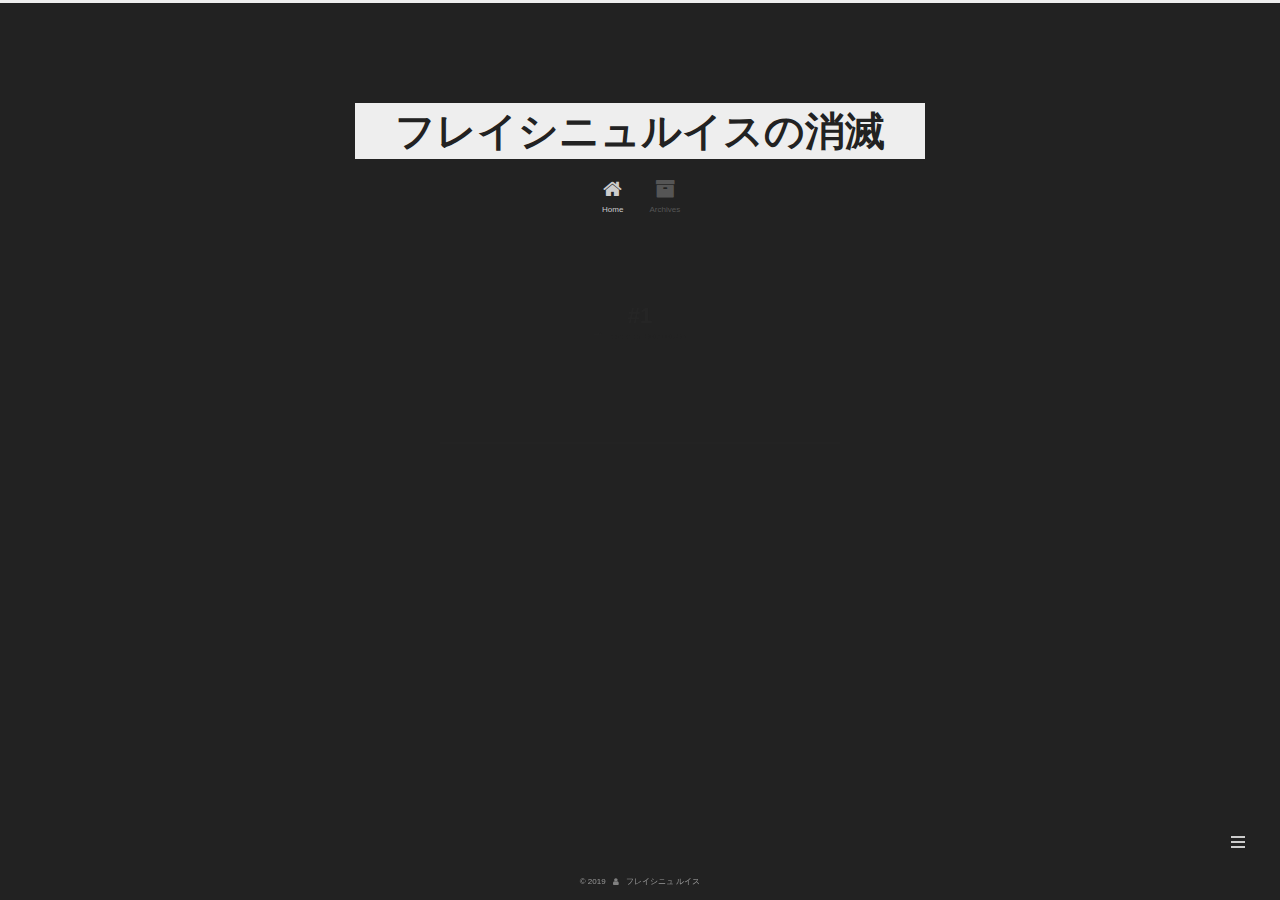
==== commit c1c383bc: "x" ====
--- a/index.html
+++ b/index.html
@@ -423,7 +423,7 @@
   
   
   <div class="post-block">
-    <link itemprop="mainEntityOfPage" href="http://yoursite.com/2019/01/26/note-0/">
+    <link itemprop="mainEntityOfPage" href="http://yoursite.com/2019/01/26/0/">
 
     <span hidden itemprop="author" itemscope="" itemtype="http://schema.org/Person">
       <meta itemprop="name" content="フレイシニュ ルイス">
@@ -443,7 +443,7 @@
           <h1 class="post-title" itemprop="name headline">
                 
                 
-                <a href="/2019/01/26/note-0/" class="post-title-link" itemprop="url">note #0</a>
+                <a href="/2019/01/26/0/" class="post-title-link" itemprop="url">自己紹介</a>
               
             
           </h1>
@@ -468,7 +468,7 @@
                 
               
 
-              <time title="Created: 2019-01-26 10:15:08 / Modified: 10:18:47" itemprop="dateCreated datePublished" datetime="2019-01-26T10:15:08+00:00">2019-01-26</time>
+              <time title="Created: 2019-01-26 10:15:08 / Modified: 18:49:36" itemprop="dateCreated datePublished" datetime="2019-01-26T10:15:08+00:00">2019-01-26</time>
             
 
             
@@ -509,7 +509,8 @@
       
         
           
-            <p>百五</p>
+            <p>私はフレイシニュルイスと申します。</p>
+<p>百五</p>
 
           
         
@@ -603,6 +604,19 @@
               
 
               
+                
+                
+                <div class="site-state-item site-state-tags">
+                  
+                    
+                    
+                      
+                    
+                    <span class="site-state-item-count">1</span>
+                    <span class="site-state-item-name">tags</span>
+                  
+                </div>
+              
             </nav>
           
 
--- a/css/main.css
+++ b/css/main.css
@@ -203,7 +203,7 @@
 }
 @media (min-width: 1200px) {
   body {
-    font-size: 16px;
+    font-size: 14px;
   }
 }
 h1,
@@ -326,8 +326,8 @@
 }
 a:hover,
 span.exturl:hover {
-  color: #222;
-  border-bottom-color: #222;
+  color: #aaa;
+  border-bottom-color: #eee;
 }
 blockquote {
   margin: 0;
@@ -484,7 +484,7 @@
 }
 .header-inner {
   margin: 0 auto;
-  padding: 100px 0 70px;
+  padding: 100px 0 45px;
   width: 700px;
 }
 @media (min-width: 1200px) {
@@ -1159,8 +1159,9 @@
 .brand {
   position: relative;
   display: inline-block;
-  padding: 0 40px;
-  color: #ccc;
+  padding: 10px 40px;
+  color: #222;
+background: #eee;
   border-bottom: none;
 }
 .brand:hover {
@@ -1424,6 +1425,7 @@
     margin: 0 20px;
   }
 }
+
 .posts-collapse .collection-title {
   position: relative;
   margin: 60px 0;
@@ -1457,7 +1459,7 @@
   transition-timing-function: ease-in-out;
   transition-delay: 0s;
   transition-property: border;
-  border-bottom: 1px dashed #ccc;
+  border-bottom: 1px solid #333;
 }
 .posts-collapse .post-header::before {
   content: " ";
@@ -1483,7 +1485,7 @@
 }
 .posts-collapse .post-meta {
   position: absolute;
-  font-size: 12px;
+  font-size: 10px;
   left: 20px;
   top: 5px;
 }
@@ -1494,7 +1496,7 @@
   margin-left: 60px;
   font-size: 16px;
   font-weight: normal;
-  line-height: inherit;
+  line-height: inherit;  
 }
 .posts-collapse .post-title::after {
   margin-left: 3px;
@@ -1515,7 +1517,8 @@
   overflow-wrap: break-word;
   word-wrap: break-word;
   text-align: center;
-  font-weight: 400;
+  font-weight: 700;
+  margin-bottom:-10px;     
 }
 .posts-expand .post-title-link {
   display: inline-block;
@@ -1529,10 +1532,11 @@
   content: "";
   position: absolute;
   width: 100%;
-  height: 2px;
+  height: 13px;
+  margin-top: 2px;
   bottom: 0;
-  left: 0;
   background-color: #ccc;
+  opacity: 0.3;
   visibility: hidden;
   -webkit-transform: scaleX(0);
   -moz-transform: scaleX(0);
@@ -1543,6 +1547,10 @@
   transition-timing-function: ease-in-out;
   transition-delay: 0s;
 }
+
+.post-time{
+    color: #666;
+}
 .posts-expand .post-title-link:hover::before {
   visibility: visible;
   -webkit-transform: scaleX(1);
@@ -1556,7 +1564,7 @@
   margin-left: 5px;
 }
 .posts-expand .post-meta {
-  margin: 3px 0 30px 0;
+  margin: 3px 0 15px 0;
   color: #bbb;
   font-family: 'Lato', "PingFang SC", "Microsoft YaHei", sans-serif;
   font-size: 8px;
@@ -1574,10 +1582,7 @@
   font-size: 14px;
   margin-top: 2px;
 }
-.posts-expand .post-meta time {
-  border-bottom: 1px dashed #eee;
-  cursor: help;
-}
+
 .post-meta-divider {
   margin: 0 0.5em;
 }
@@ -1614,12 +1619,14 @@
 .posts-expand .post-tags a {
   display: inline-block;
   margin-right: 10px;
-  font-size: 13px;
+  font-size: 10px;
+  border-bottom: 0px;
 }
 .post-nav {
   display: table;
   margin-top: 15px;
   width: 100%;
+    opacity: 0.2;
   border-top: 1px solid #eee;
 }
 .post-nav-divider {
@@ -1666,9 +1673,9 @@
 .posts-expand .post-eof {
   display: block;
   margin: 80px auto 60px;
-  width: 8%;
-  height: 1px;
-  background: #ccc;
+  width: 50%;
+  height: 2px;
+  background: #333;
   text-align: center;
 }
 .post:last-child .post-eof.post-eof.post-eof {
@@ -1838,7 +1845,7 @@
 .site-state-item {
   display: inline-block;
   padding: 0 15px;
-  border-left: 1px solid #333;
+  border-left: 1px solid #fff;
 }
 
 .site-state-item:first-child {
@@ -1948,11 +1955,11 @@
   margin-left: 10px;
 }
 .sidebar-nav .sidebar-nav-active {
-  color: #87daff;
-  border-bottom-color: #87daff;
+  color: #ccc;
+  border-bottom-color: #ccc;
 }
 .sidebar-nav .sidebar-nav-active:hover {
-  color: #87daff;
+  color: #ccc;
 }
 .sidebar-panel {
   display: none;
@@ -2011,14 +2018,14 @@
   display: block;
 }
 .post-toc .nav .active > a {
-  color: #87daff;
-  border-bottom-color: #87daff;
+  color: #ccc;
+  border-bottom-color: #ccc;
 }
 .post-toc .nav .active-current > a {
-  color: #87daff;
+  color: #ccc;
 }
 .post-toc .nav .active-current > a:hover {
-  color: #87daff;
+  color: #ccc;
 }
 .footer {
   font-size: 8px;
@@ -2274,6 +2281,7 @@
   position: relative;
   top: 3px;
   left: 20px;
+  opacity: 0.1;    
 }
 @media (max-width: 767px) {
   .page-archive .archive-page-counter {
@@ -2510,7 +2518,7 @@
   }
 }
 .page-post-detail .sidebar-toggle-line {
-  background: #87daff;
+  background: #ccc;
 }
 .page-post-detail .comments {
   overflow: hidden;
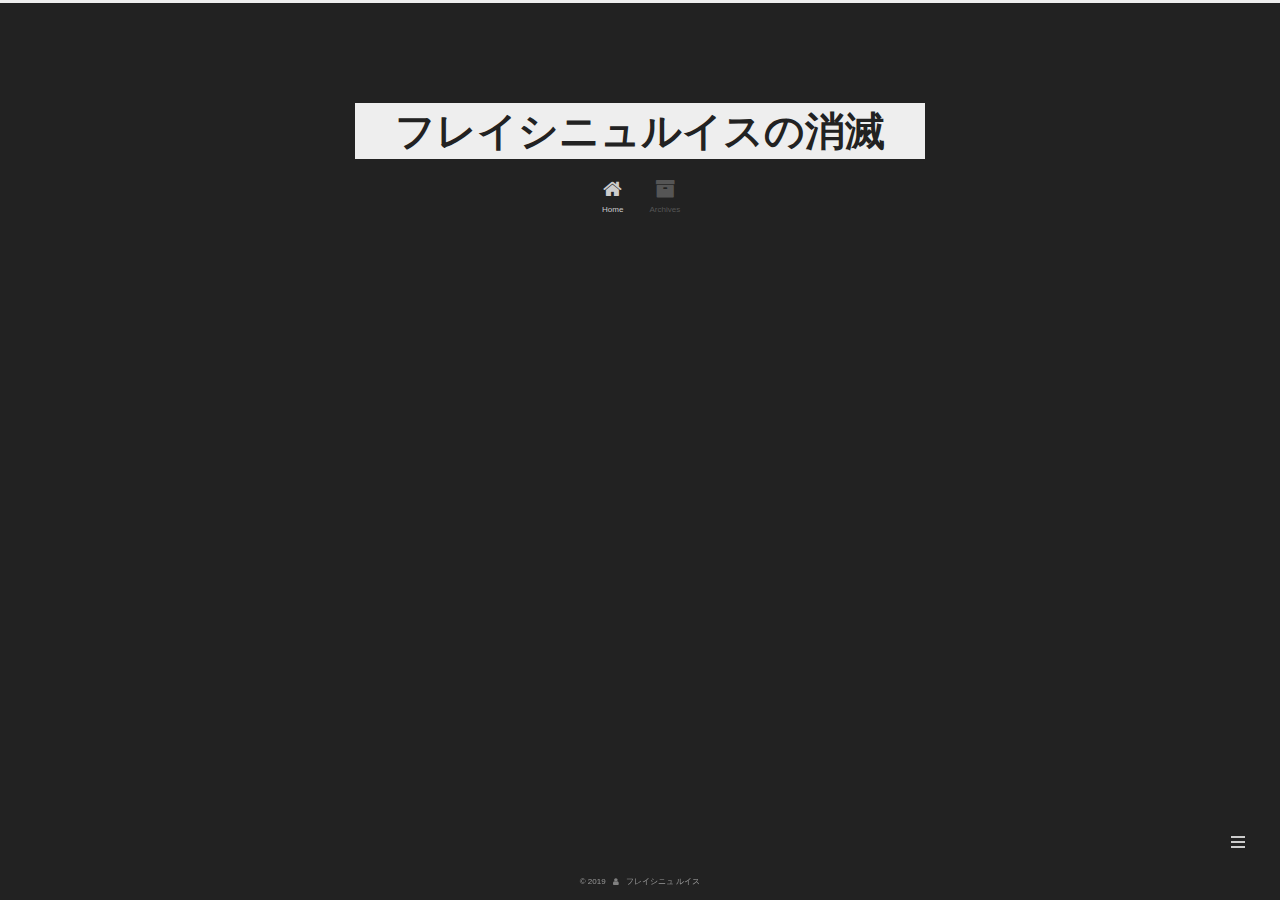
==== commit 1ef01456: "y" ====
--- a/index.html
+++ b/index.html
@@ -285,144 +285,6 @@
   
   
   <div class="post-block">
-    <link itemprop="mainEntityOfPage" href="http://yoursite.com/2019/01/26/1/">
-
-    <span hidden itemprop="author" itemscope="" itemtype="http://schema.org/Person">
-      <meta itemprop="name" content="フレイシニュ ルイス">
-      <meta itemprop="description" content="">
-      <meta itemprop="image" content="/images/avatar.gif">
-    </span>
-
-    <span hidden itemprop="publisher" itemscope="" itemtype="http://schema.org/Organization">
-      <meta itemprop="name" content="フレイシニュルイスの消滅">
-    </span>
-
-    
-      <header class="post-header">
-
-        
-        
-          <h1 class="post-title" itemprop="name headline">
-                
-                
-                <a href="/2019/01/26/1/" class="post-title-link" itemprop="url">#1</a>
-              
-            
-          </h1>
-        
-
-        <div class="post-meta">
-          <span class="post-time">
-
-            
-            
-            
-
-            
-              <span class="post-meta-item-icon">
-                <i class="fa fa-calendar-o"></i>
-              </span>
-              
-                <span class="post-meta-item-text">Posted on</span>
-              
-
-              
-                
-              
-
-              <time title="Created: 2019-01-26 18:17:09" itemprop="dateCreated datePublished" datetime="2019-01-26T18:17:09+00:00">2019-01-26</time>
-            
-
-            
-          </span>
-
-          
-
-          
-            
-            
-          
-
-          
-          
-
-          
-
-          
-
-          
-
-        </div>
-      </header>
-    
-
-    
-    
-    
-    <div class="post-body" itemprop="articleBody">
-
-      
-      
-
-      
-        
-          
-            
-          
-        
-      
-    </div>
-
-    
-
-    
-    
-    
-
-    
-
-    
-      
-    
-    
-
-    
-
-    <footer class="post-footer">
-      
-
-      
-
-      
-
-      
-      
-        <div class="post-eof"></div>
-      
-    </footer>
-  </div>
-  
-  
-  
-  </article>
-
-
-    
-      
-
-  
-
-  
-  
-  
-
-  
-
-  <article class="post post-type-normal" itemscope="" itemtype="http://schema.org/Article">
-  
-  
-  
-  <div class="post-block">
     <link itemprop="mainEntityOfPage" href="http://yoursite.com/2019/01/26/0/">
 
     <span hidden itemprop="author" itemscope="" itemtype="http://schema.org/Person">
@@ -595,7 +457,7 @@
                 
                   <a href="/archives/">
                 
-                    <span class="site-state-item-count">2</span>
+                    <span class="site-state-item-count">1</span>
                     <span class="site-state-item-name">posts</span>
                   </a>
                 </div>
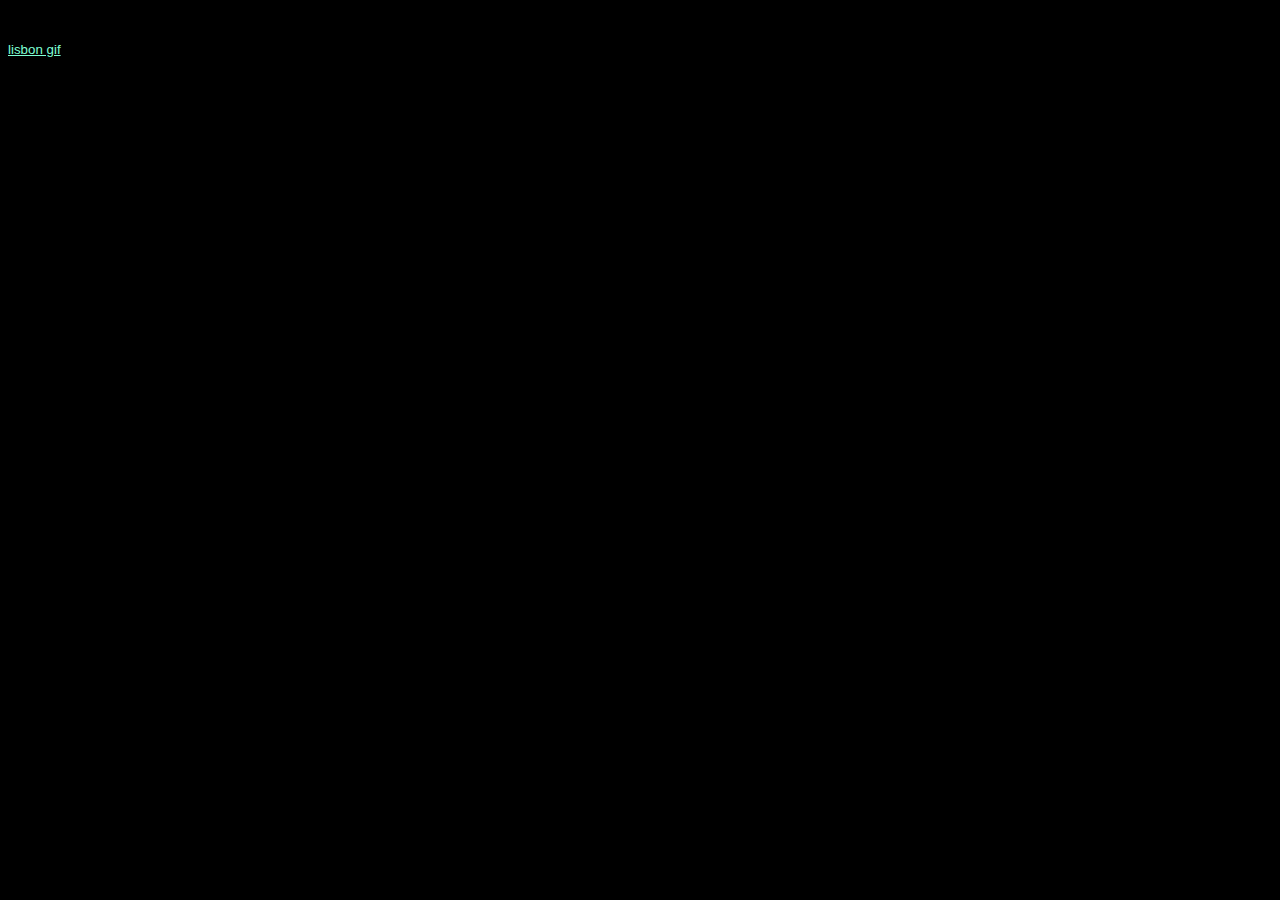
==== commit 9f2518ba: "revampinc 2020" ====
--- a/index.html
+++ b/index.html
@@ -1,668 +1,30 @@
 <!DOCTYPE html>
+<html>
 
+<head>
+  <meta charset="utf-8">
+  <title>luisfreixinho</title>
+  <meta name="author" content="">
+  <meta name="description" content="">
+  <meta name="viewport" content="width=device-width, initial-scale=1">
 
+  <link href="css/normalize.css" rel="stylesheet">
+  <link href="css/style.css" rel="stylesheet">
+</head>
 
-
-
-
-
-
-
-
-
-
+<body>
+  <section id="personal">
+    <p>luis freixinho</p>    
+  </section>
   
 
-
-<html class="theme-next muse use-motion" lang="">
-<head><meta name="generator" content="Hexo 3.8.0">
-  <meta charset="UTF-8">
-<meta http-equiv="X-UA-Compatible" content="IE=edge">
-<meta name="viewport" content="width=device-width, initial-scale=1, maximum-scale=2">
-<meta name="theme-color" content="#222">
-
-
-
-
-
-
-
-
-
-
-
-
-
-
-
-
-
-
-
-
-
-
-
-
-
-
-<link rel="stylesheet" href="/lib/font-awesome/css/font-awesome.min.css?v=4.6.2">
-
-<link rel="stylesheet" href="/css/main.css?v=6.7.0">
-
-
-  <link rel="apple-touch-icon" sizes="180x180" href="/images/apple-touch-icon-next.png?v=6.7.0">
-
-
-  <link rel="icon" type="image/png" sizes="32x32" href="/images/favicon-32x32-next.png?v=6.7.0">
-
-
-  <link rel="icon" type="image/png" sizes="16x16" href="/images/favicon-16x16-next.png?v=6.7.0">
-
-
-  <link rel="mask-icon" href="/images/logo.svg?v=6.7.0" color="#222">
-
-
-
-
-
-
-
-<script id="hexo.configurations">
-  var NexT = window.NexT || {};
-  var CONFIG = {
-    root: '/',
-    scheme: 'Muse',
-    version: '6.7.0',
-    sidebar: {"position":"left","display":"post","offset":12,"b2t":false,"scrollpercent":false,"onmobile":false},
-    fancybox: false,
-    fastclick: false,
-    lazyload: false,
-    tabs: true,
-    motion: {"enable":true,"async":false,"transition":{"post_block":"fadeIn","post_header":"slideDownIn","post_body":"slideDownIn","coll_header":"slideLeftIn","sidebar":"slideUpIn"}},
-    algolia: {
-      applicationID: '',
-      apiKey: '',
-      indexName: '',
-      hits: {"per_page":10},
-      labels: {"input_placeholder":"Search for Posts","hits_empty":"We didn't find any results for the search: ${query}","hits_stats":"${hits} results found in ${time} ms"}
-    }
-  };
-</script>
-
-
-  
-
-
-
-
-  <meta property="og:type" content="website">
-<meta property="og:title" content="フレイシニュルイスの消滅">
-<meta property="og:url" content="http://yoursite.com/index.html">
-<meta property="og:site_name" content="フレイシニュルイスの消滅">
-<meta property="og:locale" content="default">
-<meta name="twitter:card" content="summary">
-<meta name="twitter:title" content="フレイシニュルイスの消滅">
-
-
-
-
-
-
-  <link rel="canonical" href="http://yoursite.com/">
-
-
-
-<script id="page.configurations">
-  CONFIG.page = {
-    sidebar: "",
-  };
-</script>
-
-  <title>フレイシニュルイスの消滅</title>
-  
-
-
-
-
-
-
-
-
-
-
-
-
-  <noscript>
-  <style>
-  .use-motion .motion-element,
-  .use-motion .brand,
-  .use-motion .menu-item,
-  .sidebar-inner,
-  .use-motion .post-block,
-  .use-motion .pagination,
-  .use-motion .comments,
-  .use-motion .post-header,
-  .use-motion .post-body,
-  .use-motion .collection-title { opacity: initial; }
-
-  .use-motion .logo,
-  .use-motion .site-title,
-  .use-motion .site-subtitle {
-    opacity: initial;
-    top: initial;
-  }
-
-  .use-motion .logo-line-before i { left: initial; }
-  .use-motion .logo-line-after i { right: initial; }
-  </style>
-</noscript>
-
-</head>
-
-<body itemscope="" itemtype="http://schema.org/WebPage" lang="default">
-
-  
-  
-    
-  
-
-  <div class="container sidebar-position-left 
-  page-home">
-    <div class="headband"></div>
-
-    <header id="header" class="header" itemscope="" itemtype="http://schema.org/WPHeader">
-      <div class="header-inner"><div class="site-brand-wrapper">
-  <div class="site-meta">
-    
-
-    <div class="custom-logo-site-title">
-      <a href="/" class="brand" rel="start">
-        <span class="logo-line-before"><i></i></span>
-        <span class="site-title">フレイシニュルイスの消滅</span>
-        <span class="logo-line-after"><i></i></span>
-      </a>
-    </div>
-    
-    
-  </div>
-
-  <div class="site-nav-toggle">
-    <button aria-label="Toggle navigation bar">
-      <span class="btn-bar"></span>
-      <span class="btn-bar"></span>
-      <span class="btn-bar"></span>
-    </button>
-  </div>
-</div>
-
-
-
-<nav class="site-nav">
-  
-    <ul id="menu" class="menu">
-      
-        
-        
-        
-          
-          <li class="menu-item menu-item-home menu-item-active">
-
-    
-    
-    
-      
-    
-
-    
-
-    <a href="/" rel="section"><i class="menu-item-icon fa fa-fw fa-home"></i> <br>Home</a>
-
-  </li>
-        
-        
-        
-          
-          <li class="menu-item menu-item-archives">
-
-    
-    
-    
-      
-    
-
-    
-
-    <a href="/archives/" rel="section"><i class="menu-item-icon fa fa-fw fa-archive"></i> <br>Archives</a>
-
-  </li>
-
-      
-      
-    </ul>
-  
-
-  
-    
-
-  
-
-  
-</nav>
-
-
-
-  
-
-
-
-</div>
-    </header>
-
-    
-
-
-    <main id="main" class="main">
-      <div class="main-inner">
-        <div class="content-wrap">
-          
-          <div id="content" class="content">
-            
-  <section id="posts" class="posts-expand">
-    
-      
-
-  
-
-  
-  
-  
-
-  
-
-  <article class="post post-type-normal" itemscope="" itemtype="http://schema.org/Article">
-  
-  
-  
-  <div class="post-block">
-    <link itemprop="mainEntityOfPage" href="http://yoursite.com/2019/01/26/0/">
-
-    <span hidden itemprop="author" itemscope="" itemtype="http://schema.org/Person">
-      <meta itemprop="name" content="フレイシニュ ルイス">
-      <meta itemprop="description" content="">
-      <meta itemprop="image" content="/images/avatar.gif">
-    </span>
-
-    <span hidden itemprop="publisher" itemscope="" itemtype="http://schema.org/Organization">
-      <meta itemprop="name" content="フレイシニュルイスの消滅">
-    </span>
-
-    
-      <header class="post-header">
-
-        
-        
-          <h1 class="post-title" itemprop="name headline">
-                
-                
-                <a href="/2019/01/26/0/" class="post-title-link" itemprop="url">自己紹介</a>
-              
-            
-          </h1>
-        
-
-        <div class="post-meta">
-          <span class="post-time">
-
-            
-            
-            
-
-            
-              <span class="post-meta-item-icon">
-                <i class="fa fa-calendar-o"></i>
-              </span>
-              
-                <span class="post-meta-item-text">Posted on</span>
-              
-
-              
-                
-              
-
-              <time title="Created: 2019-01-26 10:15:08 / Modified: 18:49:36" itemprop="dateCreated datePublished" datetime="2019-01-26T10:15:08+00:00">2019-01-26</time>
-            
-
-            
-              
-
-              
-            
-          </span>
-
-          
-
-          
-            
-            
-          
-
-          
-          
-
-          
-
-          
-
-          
-
-        </div>
-      </header>
-    
-
-    
-    
-    
-    <div class="post-body" itemprop="articleBody">
-
-      
-      
-
-      
-        
-          
-            <p>私はフレイシニュルイスと申します。</p>
-<p>百五</p>
-
-          
-        
-      
-    </div>
-
-    
-
-    
-    
-    
-
-    
-
-    
-      
-    
-    
-
-    
-
-    <footer class="post-footer">
-      
-
-      
-
-      
-
-      
-      
-        <div class="post-eof"></div>
-      
-    </footer>
-  </div>
-  
-  
-  
-  </article>
-
-
-    
+  <section id="shenanigans">  
+    <a class="designlink" href="./media/lisbon.gif">lisbon gif</a>
   </section>
 
-  
+  <script src="https://ajax.googleapis.com/ajax/libs/jquery/2.1.4/jquery.min.js"></script>
+  <script src="js/script.js"></script>
 
+ </body>
 
-          </div>
-          
-
-        </div>
-        
-          
-  
-  <div class="sidebar-toggle">
-    <div class="sidebar-toggle-line-wrap">
-      <span class="sidebar-toggle-line sidebar-toggle-line-first"></span>
-      <span class="sidebar-toggle-line sidebar-toggle-line-middle"></span>
-      <span class="sidebar-toggle-line sidebar-toggle-line-last"></span>
-    </div>
-  </div>
-
-  <aside id="sidebar" class="sidebar">
-    
-    <div class="sidebar-inner">
-
-      
-
-      
-
-      <div class="site-overview-wrap sidebar-panel sidebar-panel-active">
-        <div class="site-overview">
-          <div class="site-author motion-element" itemprop="author" itemscope="" itemtype="http://schema.org/Person">
-            
-              <p class="site-author-name" itemprop="name">フレイシニュ ルイス</p>
-              <p class="site-description motion-element" itemprop="description"></p>
-          </div>
-
-          
-            <nav class="site-state motion-element">
-              
-                <div class="site-state-item site-state-posts">
-                
-                  <a href="/archives/">
-                
-                    <span class="site-state-item-count">1</span>
-                    <span class="site-state-item-name">posts</span>
-                  </a>
-                </div>
-              
-
-              
-
-              
-                
-                
-                <div class="site-state-item site-state-tags">
-                  
-                    
-                    
-                      
-                    
-                    <span class="site-state-item-count">1</span>
-                    <span class="site-state-item-name">tags</span>
-                  
-                </div>
-              
-            </nav>
-          
-
-          
-
-          
-
-          
-
-          
-          
-
-          
-            
-          
-          
-
-        </div>
-      </div>
-
-      
-
-      
-
-    </div>
-  </aside>
-
-
-        
-      </div>
-    </main>
-
-    <footer id="footer" class="footer">
-      <div class="footer-inner">
-        <div class="copyright">&copy; <span itemprop="copyrightYear">2019</span>
-  <span class="with-love" id="animate">
-    <i class="fa fa-user"></i>
-  </span>
-  <span class="author" itemprop="copyrightHolder">フレイシニュ ルイス</span>
-
-  
-
-  
-</div>
-
-
-
-
-
-
-
-
-
-        
-
-
-
-
-
-
-
-
-        
-      </div>
-    </footer>
-
-    
-      <div class="back-to-top">
-        <i class="fa fa-arrow-up"></i>
-        
-      </div>
-    
-
-    
-
-    
-
-    
-  </div>
-
-  
-
-<script>
-  if (Object.prototype.toString.call(window.Promise) !== '[object Function]') {
-    window.Promise = null;
-  }
-</script>
-
-
-
-
-
-
-
-
-
-
-
-
-
-
-
-
-
-
-
-
-
-
-
-
-
-
-  
-  <script src="/lib/jquery/index.js?v=2.1.3"></script>
-
-  
-  <script src="/lib/velocity/velocity.min.js?v=1.2.1"></script>
-
-  
-  <script src="/lib/velocity/velocity.ui.min.js?v=1.2.1"></script>
-
-
-  
-
-
-  <script src="/js/src/utils.js?v=6.7.0"></script>
-
-  <script src="/js/src/motion.js?v=6.7.0"></script>
-
-
-
-  
-  
-
-
-  <script src="/js/src/schemes/muse.js?v=6.7.0"></script>
-
-
-
-  
-
-  
-
-
-  <script src="/js/src/bootstrap.js?v=6.7.0"></script>
-
-
-
-  
-
-
-
-  
-
-
-
-
-
-  
-
-  
-
-  
-
-  
-
-  
-
-  
-
-  
-
-  
-
-  
-
-  
-
-  
-
-  
-
-  
-
-</body>
-</html>
+</html>--- a/css/style.css
+++ b/css/style.css
@@ -0,0 +1,14 @@
+html {
+    background-color: black;
+}
+
+body
+{
+    font-family: 'Helvetica', 'Arial', sans-serif;
+    font-size: 10pt;
+}
+
+.designlink {
+    color: aquamarine;
+
+}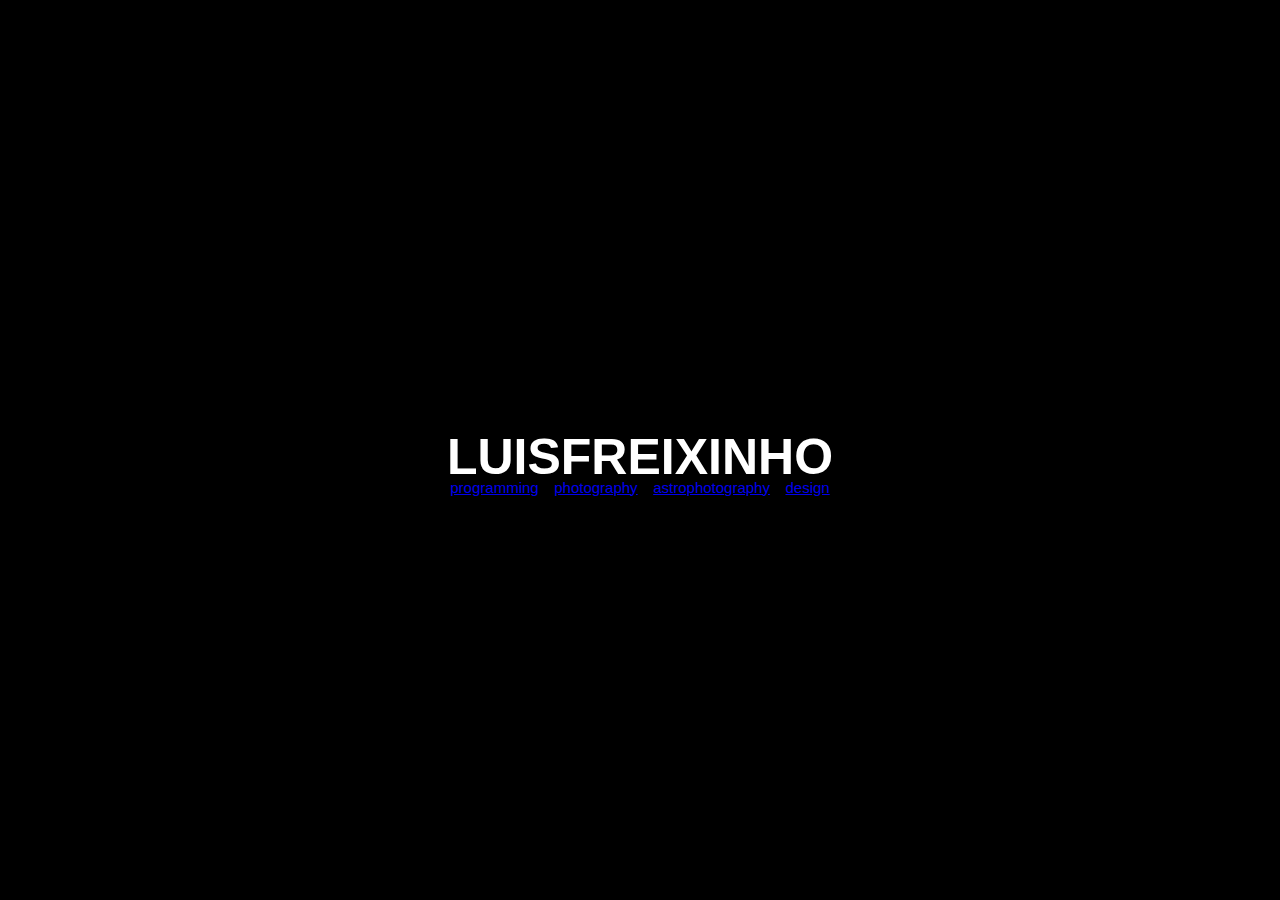
==== commit 0a930df9: "update" ====
--- a/index.html
+++ b/index.html
@@ -7,24 +7,25 @@
   <meta name="author" content="">
   <meta name="description" content="">
   <meta name="viewport" content="width=device-width, initial-scale=1">
-
   <link href="css/normalize.css" rel="stylesheet">
   <link href="css/style.css" rel="stylesheet">
 </head>
 
 <body>
-  <section id="personal">
-    <p>luis freixinho</p>    
-  </section>
-  
-
-  <section id="shenanigans">  
-    <a class="designlink" href="./media/lisbon.gif">lisbon gif</a>
+  <section class="intro">
+    <div class="inner">
+      <div class="content">
+        <h1> LUISFREIXINHO </h1>
+        <a href="url">programming</a>
+        <a href="url">photography</a>
+        <a href="url">astrophotography</a>
+        <a href="url">design</a> 
+      </div>
+    </div>
   </section>
 
   <script src="https://ajax.googleapis.com/ajax/libs/jquery/2.1.4/jquery.min.js"></script>
   <script src="js/script.js"></script>
-
  </body>
 
 </html>--- a/css/style.css
+++ b/css/style.css
@@ -1,14 +1,47 @@
-html {
-    background-color: black;
+html, body
+{
+    font-family: 'Futura', sans-serif;
+    font-size: 42pt;
+    margin:0;
+    padding:0;
+    height: 100%;
+    width: 100%;
 }
 
-body
-{
-    font-family: 'Helvetica', 'Arial', sans-serif;
-    font-size: 10pt;
+.intro {
+    height: 100%;
+    width: 100%;
+    margin: auto;
+    background-image: url("/media/lisbon.gif");
+    background-repeat: repeat;
+    background-color: black;
+    display: table;
+    top:0;
+    background-size: cover;
 }
 
-.designlink {
-    color: aquamarine;
+.intro .inner {
+    display: table-cell;
+    vertical-align: middle;
+    width: 100%;
+    max-width: none;
+}
 
+.content {
+    max-width: 1000px;
+    margin:0 auto;
+    text-align: center;
+}
+
+.content h1 {
+    font-size: 50px;
+    color: white;
+    margin-bottom: -45px;
+    text-align: center;
+}
+
+.content a{
+    font-size: 15px;
+    max-width: 500px;
+    text-align: center;
 }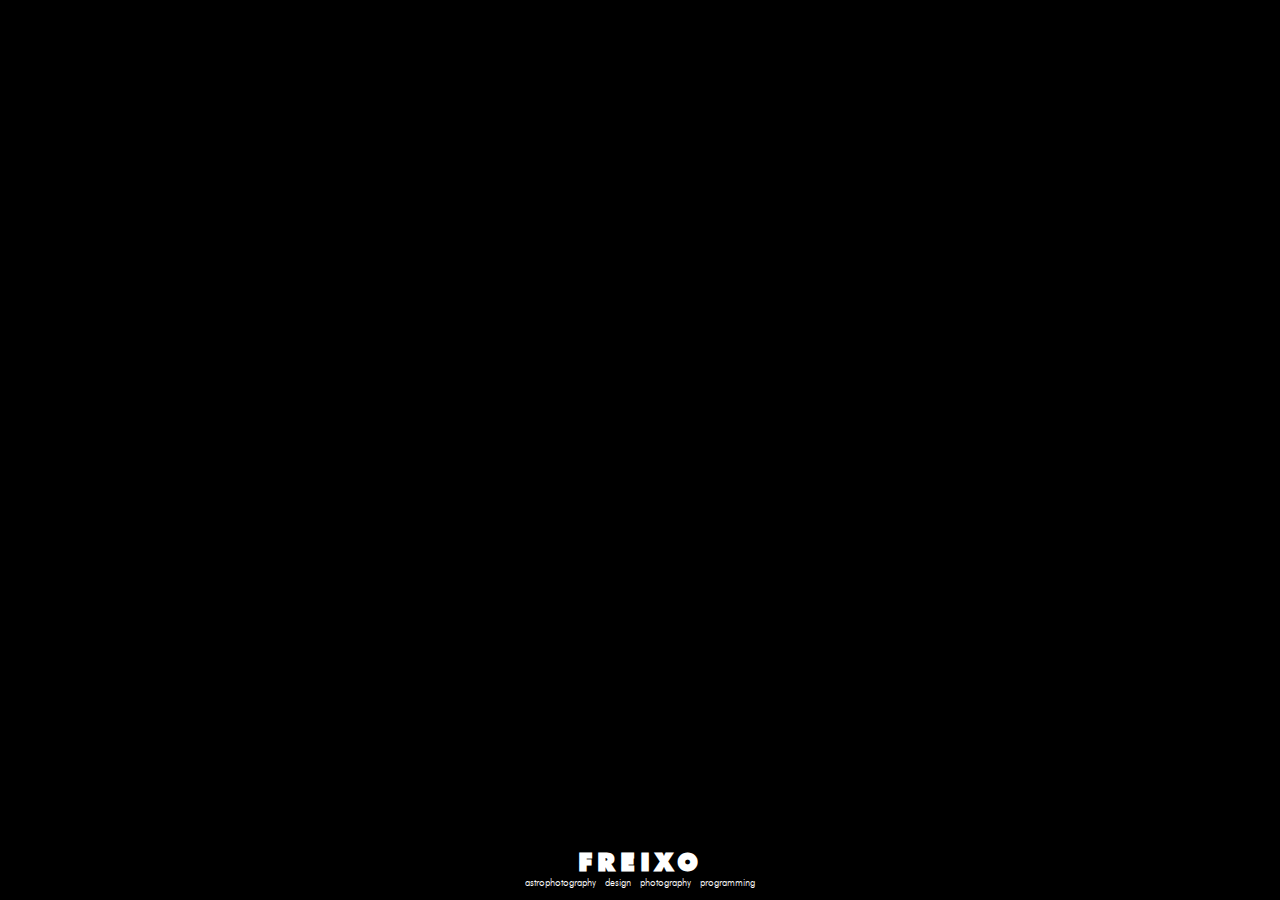
==== commit 8b2ac396: "font" ====
--- a/index.html
+++ b/index.html
@@ -15,11 +15,11 @@
   <section class="intro">
     <div class="inner">
       <div class="content">
-        <h1> LUISFREIXINHO </h1>
-        <a href="url">programming</a>
-        <a href="url">photography</a>
-        <a href="url">astrophotography</a>
-        <a href="url">design</a> 
+        <h1>FREIXO</h1>
+        <a href="astrophotography/index.html">astrophotography</a>
+        <a href="design/index.html">design</a>
+        <a href="photography/index.html">photography</a>
+        <a href="programming/index.html">programming</a>   
       </div>
     </div>
   </section>
--- a/css/style.css
+++ b/css/style.css
@@ -1,6 +1,42 @@
+@font-face {
+    font-family: 'futurabook';
+    src: url('futura_book_font-webfont.woff2') format('woff2'),
+         url('futura_book_font-webfont.woff') format('woff');
+    font-weight: normal;
+    font-style: normal;
+
+}
+
+@font-face {
+    font-family: 'futuraheavy';
+    src: url('futura_heavy_font-webfont.woff2') format('woff2'),
+         url('futura_heavy_font-webfont.woff') format('woff');
+    font-weight: normal;
+    font-style: normal;
+
+}
+
+@font-face {
+    font-family: 'futuraextra_black';
+    src: url('futura_extra_black_font-webfont.woff2') format('woff2'),
+         url('futura_extra_black_font-webfont.woff') format('woff');
+    font-weight: normal;
+    font-style: normal;
+
+}
+
+@font-face {
+    font-family: 'futuralight';
+    src: url('futura_light_bt-webfont.woff2') format('woff2'),
+         url('futura_light_bt-webfont.woff') format('woff');
+    font-weight: normal;
+    font-style: normal;
+
+}
+
 html, body
 {
-    font-family: 'Futura', sans-serif;
+    font-family: 'futuraextra_black', sans-serif;
     font-size: 42pt;
     margin:0;
     padding:0;
@@ -22,7 +58,7 @@
 
 .intro .inner {
     display: table-cell;
-    vertical-align: middle;
+    vertical-align: bottom;
     width: 100%;
     max-width: none;
 }
@@ -34,14 +70,19 @@
 }
 
 .content h1 {
-    font-size: 50px;
+    font-size: 25px;
     color: white;
     margin-bottom: -45px;
     text-align: center;
+    letter-spacing: 5px;
 }
 
 .content a{
-    font-size: 15px;
+    font-family: 'futuralight', sans-serif;
+    font-size: 10px;
     max-width: 500px;
     text-align: center;
+    text-decoration: dotted;
+    color: white;
+    margin:-5px;
 }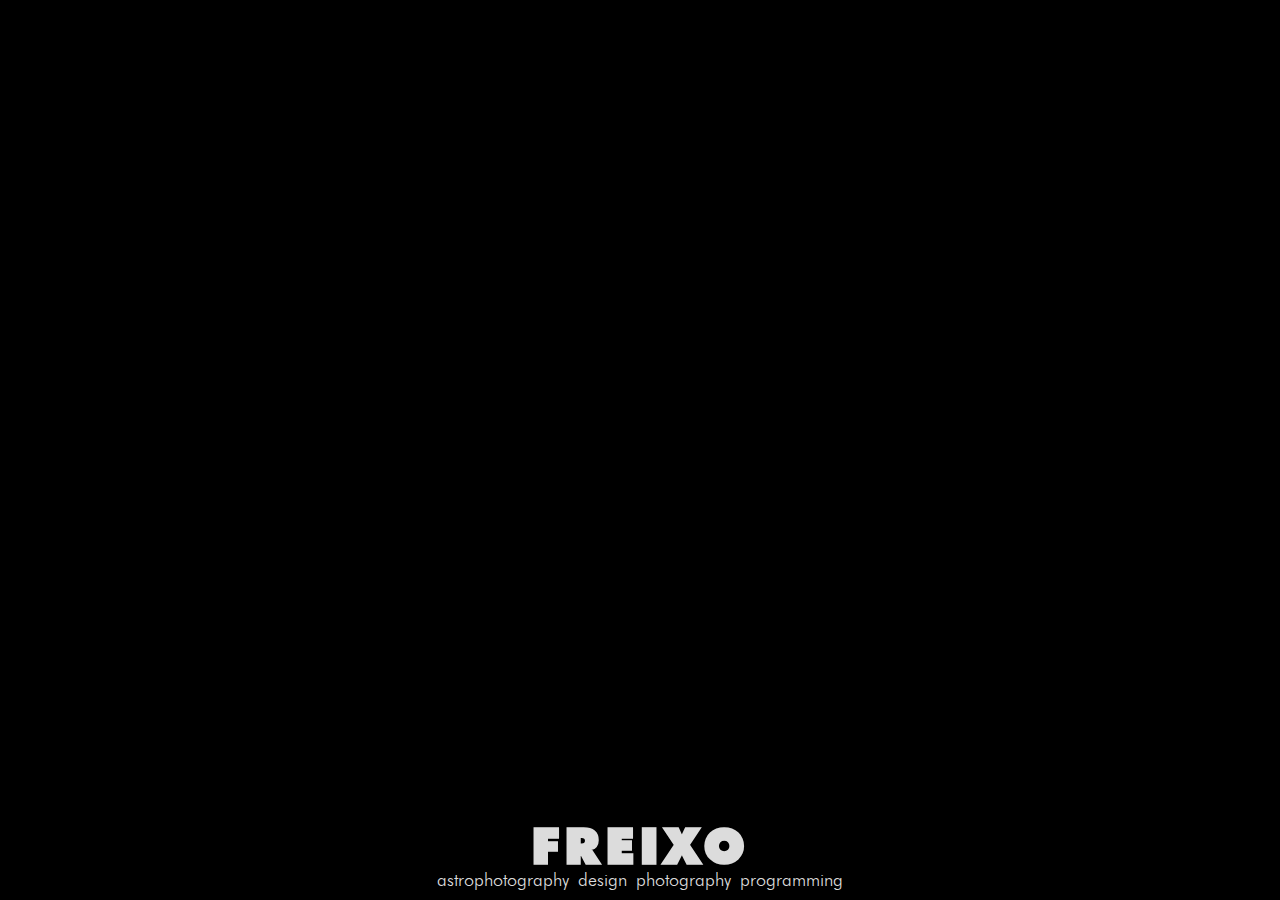
==== commit 90894453: "front-updated" ====
--- a/index.html
+++ b/index.html
@@ -7,7 +7,6 @@
   <meta name="author" content="">
   <meta name="description" content="">
   <meta name="viewport" content="width=device-width, initial-scale=1">
-  <link href="css/normalize.css" rel="stylesheet">
   <link href="css/style.css" rel="stylesheet">
 </head>
 
@@ -16,7 +15,7 @@
     <div class="inner">
       <div class="content">
         <h1>FREIXO</h1>
-        <a href="astrophotography/index.html">astrophotography</a>
+        <a href="astrophotography/">astrophotography</a>
         <a href="design/index.html">design</a>
         <a href="photography/index.html">photography</a>
         <a href="programming/index.html">programming</a>   
--- a/css/style.css
+++ b/css/style.css
@@ -48,7 +48,7 @@
     height: 100%;
     width: 100%;
     margin: auto;
-    background-image: url("/media/lisbon.gif");
+    background-image: url("../media/lisboa.gif");
     background-repeat: repeat;
     background-color: black;
     display: table;
@@ -70,8 +70,8 @@
 }
 
 .content h1 {
-    font-size: 25px;
-    color: white;
+    font-size: 50px;
+    color: #dcdcdc;
     margin-bottom: -45px;
     text-align: center;
     letter-spacing: 5px;
@@ -79,10 +79,15 @@
 
 .content a{
     font-family: 'futuralight', sans-serif;
-    font-size: 10px;
+    font-size: 18px;
     max-width: 500px;
     text-align: center;
     text-decoration: dotted;
-    color: white;
+    color:#dcdcdc;
     margin:-5px;
+}
+
+.content a:hover{
+    color: black;
+    background-color: #dcdcdc;
 }